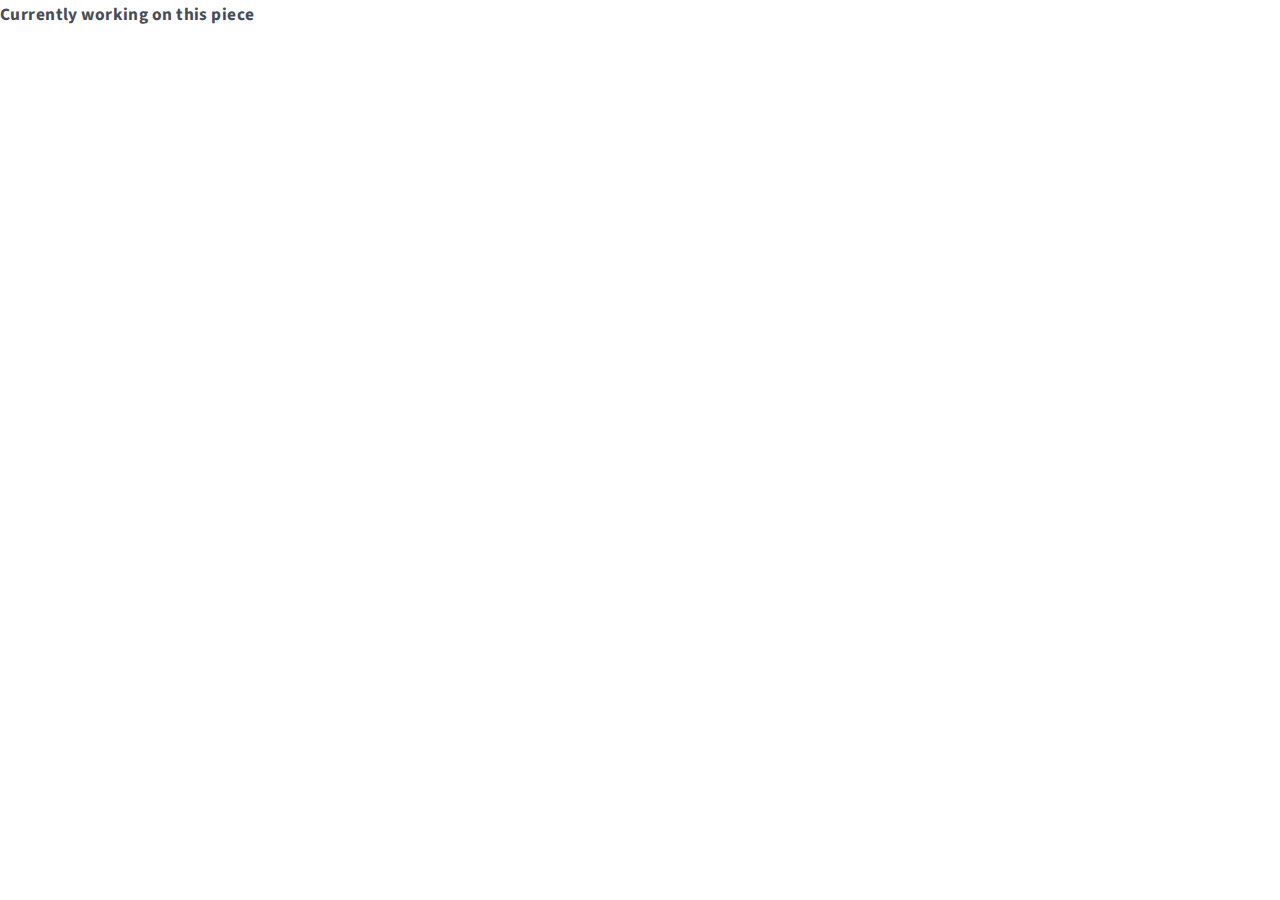
==== about.html @ 9acb2e6b "added pages" ====
<!DOCTYPE HTML>
 <!-- 
    This HTML file serves as the about page on the website
 -->

<html>
    <head>
        <title>Arch - About Me</title>
        <meta charset="utf-8" />
        <meta name="viewport" content="width=device-width, initial scale=1"/>
        <link rel="stylesheet" href="assets/css/main.css" />
        <link rel="icon" href="images/GABE%20LOGO.png"/>
    </head>
    
    <h1>Currently working on this piece</h1>
</html>
---- assets/css/main.css ----
@import url("https://fonts.googleapis.com/css?family=Source+Sans+Pro:400,400italic,700,900");
@import url("font-awesome.min.css");

/*
	Escape Velocity by HTML5 UP
	html5up.net | @ajlkn
	Free for personal and commercial use under the CCA 3.0 license (html5up.net/license)
*/

/* Reset */
html {
    scroll-behavior: smooth
}

	html, body, div, span, applet, object, iframe, h1, h2, h3, h4, h5, h6, p, blockquote, pre, a, abbr, acronym, address, big, cite, code, del, dfn, em, img, ins, kbd, q, s, samp, small, strike, strong, sub, sup, tt, var, b, u, i, center, dl, dt, dd, ol, ul, li, fieldset, form, label, legend, table, caption, tbody, tfoot, thead, tr, th, td, article, aside, canvas, details, embed, figure, figcaption, footer, header, hgroup, menu, nav, output, ruby, section, summary, time, mark, audio, video {
		margin: 0;
		padding: 0;
		border: 0;
		font-size: 100%;
		font: inherit;
		vertical-align: baseline;
	}

	article, aside, details, figcaption, figure, footer, header, hgroup, menu, nav, section {
		display: block;
	}

	body {
		line-height: 1;
	}

	ol, ul {
		list-style: none;
	}

	blockquote, q {
		quotes: none;
	}

	blockquote:before, blockquote:after, q:before, q:after {
		content: '';
		content: none;
	}

	table {
		border-collapse: collapse;
		border-spacing: 0;
	}

	body {
		-webkit-text-size-adjust: none;
	}

/* Box Model */

	*, *:before, *:after {
		-moz-box-sizing: border-box;
		-webkit-box-sizing: border-box;
		box-sizing: border-box;
	}

/* Containers */

	.container {
		margin-left: auto;
		margin-right: auto;
	}

	.container.\31 25\25 {
		width: 100%;
		max-width: 1200px;
		min-width: 960px;
	}

	.container.\37 5\25 {
		width: 720px;
	}

	.container.\35 0\25 {
		width: 480px;
	}

	.container.\32 5\25 {
		width: 240px;
	}

	.container {
		width: 960px;
	}

	@media screen and (min-width: 737px) {

		.container.\31 25\25 {
			width: 100%;
			max-width: 1500px;
			min-width: 1200px;
		}

		.container.\37 5\25 {
			width: 900px;
		}

		.container.\35 0\25 {
			width: 600px;
		}

		.container.\32 5\25 {
			width: 300px;
		}

		.container {
			width: 1200px;
		}

	}

	@media screen and (min-width: 737px) and (max-width: 1200px) {

		.container.\31 25\25 {
			width: 100%;
			max-width: 1250px;
			min-width: 1000px;
		}

		.container.\37 5\25 {
			width: 750px;
		}

		.container.\35 0\25 {
			width: 500px;
		}

		.container.\32 5\25 {
			width: 250px;
		}

		.container {
			width: 1000px;
		}

	}

	@media screen and (max-width: 736px) {

		.container.\31 25\25 {
			width: 100%;
			max-width: 125%;
			min-width: 100%;
		}

		.container.\37 5\25 {
			width: 75%;
		}

		.container.\35 0\25 {
			width: 50%;
		}

		.container.\32 5\25 {
			width: 25%;
		}

		.container {
			width: 100% !important;
		}

	}

/* Grid */

	.row {
		border-bottom: solid 1px transparent;
		-moz-box-sizing: border-box;
		-webkit-box-sizing: border-box;
		box-sizing: border-box;
	}

	.row > * {
		float: left;
		-moz-box-sizing: border-box;
		-webkit-box-sizing: border-box;
		box-sizing: border-box;
	}

	.row:after, .row:before {
		content: '';
		display: block;
		clear: both;
		height: 0;
	}

	.row.uniform > * > :first-child {
		margin-top: 0;
	}

	.row.uniform > * > :last-child {
		margin-bottom: 0;
	}

	.row.\30 \25 > * {
		padding: 0 0 0 0px;
	}

	.row.\30 \25 {
		margin: 0 0 -1px 0px;
	}

	.row.uniform.\30 \25 > * {
		padding: 0px 0 0 0px;
	}

	.row.uniform.\30 \25 {
		margin: 0px 0 -1px 0px;
	}

	.row > * {
		padding: 0 0 0 40px;
	}

	.row {
		margin: 0 0 -1px -40px;
	}

	.row.uniform > * {
		padding: 40px 0 0 40px;
	}

	.row.uniform {
		margin: -40px 0 -1px -40px;
	}

	.row.\32 00\25 > * {
		padding: 0 0 0 80px;
	}

	.row.\32 00\25 {
		margin: 0 0 -1px -80px;
	}

	.row.uniform.\32 00\25 > * {
		padding: 80px 0 0 80px;
	}

	.row.uniform.\32 00\25 {
		margin: -80px 0 -1px -80px;
	}

	.row.\31 50\25 > * {
		padding: 0 0 0 60px;
	}

	.row.\31 50\25 {
		margin: 0 0 -1px -60px;
	}

	.row.uniform.\31 50\25 > * {
		padding: 60px 0 0 60px;
	}

	.row.uniform.\31 50\25 {
		margin: -60px 0 -1px -60px;
	}

	.row.\35 0\25 > * {
		padding: 0 0 0 20px;
	}

	.row.\35 0\25 {
		margin: 0 0 -1px -20px;
	}

	.row.uniform.\35 0\25 > * {
		padding: 20px 0 0 20px;
	}

	.row.uniform.\35 0\25 {
		margin: -20px 0 -1px -20px;
	}

	.row.\32 5\25 > * {
		padding: 0 0 0 10px;
	}

	.row.\32 5\25 {
		margin: 0 0 -1px -10px;
	}

	.row.uniform.\32 5\25 > * {
		padding: 10px 0 0 10px;
	}

	.row.uniform.\32 5\25 {
		margin: -10px 0 -1px -10px;
	}

	.\31 2u, .\31 2u\24 {
		width: 100%;
		clear: none;
		margin-left: 0;
	}

	.\31 1u, .\31 1u\24 {
		width: 91.6666666667%;
		clear: none;
		margin-left: 0;
	}

	.\31 0u, .\31 0u\24 {
		width: 83.3333333333%;
		clear: none;
		margin-left: 0;
	}

	.\39 u, .\39 u\24 {
		width: 75%;
		clear: none;
		margin-left: 0;
	}

	.\38 u, .\38 u\24 {
		width: 66.6666666667%;
		clear: none;
		margin-left: 0;
	}

	.\37 u, .\37 u\24 {
		width: 58.3333333333%;
		clear: none;
		margin-left: 0;
	}

	.\36 u, .\36 u\24 {
		width: 50%;
		clear: none;
		margin-left: 0;
	}

	.\35 u, .\35 u\24 {
		width: 41.6666666667%;
		clear: none;
		margin-left: 0;
	}

	.\34 u, .\34 u\24 {
		width: 33.3333333333%;
		clear: none;
		margin-left: 0;
	}

	.\33 u, .\33 u\24 {
		width: 25%;
		clear: none;
		margin-left: 0;
	}

	.\32 u, .\32 u\24 {
		width: 16.6666666667%;
		clear: none;
		margin-left: 0;
	}

	.\31 u, .\31 u\24 {
		width: 8.3333333333%;
		clear: none;
		margin-left: 0;
	}

	.\31 2u\24 + *,
	.\31 1u\24 + *,
	.\31 0u\24 + *,
	.\39 u\24 + *,
	.\38 u\24 + *,
	.\37 u\24 + *,
	.\36 u\24 + *,
	.\35 u\24 + *,
	.\34 u\24 + *,
	.\33 u\24 + *,
	.\32 u\24 + *,
	.\31 u\24 + * {
		clear: left;
	}

	.\-11u {
		margin-left: 91.66667%;
	}

	.\-10u {
		margin-left: 83.33333%;
	}

	.\-9u {
		margin-left: 75%;
	}

	.\-8u {
		margin-left: 66.66667%;
	}

	.\-7u {
		margin-left: 58.33333%;
	}

	.\-6u {
		margin-left: 50%;
	}

	.\-5u {
		margin-left: 41.66667%;
	}

	.\-4u {
		margin-left: 33.33333%;
	}

	.\-3u {
		margin-left: 25%;
	}

	.\-2u {
		margin-left: 16.66667%;
	}

	.\-1u {
		margin-left: 8.33333%;
	}

	@media screen and (min-width: 737px) {

		.row > * {
			padding: 50px 0 0 50px;
		}

		.row {
			margin: -50px 0 -1px -50px;
		}

		.row.uniform > * {
			padding: 50px 0 0 50px;
		}

		.row.uniform {
			margin: -50px 0 -1px -50px;
		}

		.row.\32 00\25 > * {
			padding: 100px 0 0 100px;
		}

		.row.\32 00\25 {
			margin: -100px 0 -1px -100px;
		}

		.row.uniform.\32 00\25 > * {
			padding: 100px 0 0 100px;
		}

		.row.uniform.\32 00\25 {
			margin: -100px 0 -1px -100px;
		}

		.row.\31 50\25 > * {
			padding: 75px 0 0 75px;
		}

		.row.\31 50\25 {
			margin: -75px 0 -1px -75px;
		}

		.row.uniform.\31 50\25 > * {
			padding: 75px 0 0 75px;
		}

		.row.uniform.\31 50\25 {
			margin: -75px 0 -1px -75px;
		}

		.row.\35 0\25 > * {
			padding: 25px 0 0 25px;
		}

		.row.\35 0\25 {
			margin: -25px 0 -1px -25px;
		}

		.row.uniform.\35 0\25 > * {
			padding: 25px 0 0 25px;
		}

		.row.uniform.\35 0\25 {
			margin: -25px 0 -1px -25px;
		}

		.row.\32 5\25 > * {
			padding: 12.5px 0 0 12.5px;
		}

		.row.\32 5\25 {
			margin: -12.5px 0 -1px -12.5px;
		}

		.row.uniform.\32 5\25 > * {
			padding: 12.5px 0 0 12.5px;
		}

		.row.uniform.\32 5\25 {
			margin: -12.5px 0 -1px -12.5px;
		}

		.\31 2u\28desktop\29, .\31 2u\24\28desktop\29 {
			width: 100%;
			clear: none;
			margin-left: 0;
		}

		.\31 1u\28desktop\29, .\31 1u\24\28desktop\29 {
			width: 91.6666666667%;
			clear: none;
			margin-left: 0;
		}

		.\31 0u\28desktop\29, .\31 0u\24\28desktop\29 {
			width: 83.3333333333%;
			clear: none;
			margin-left: 0;
		}

		.\39 u\28desktop\29, .\39 u\24\28desktop\29 {
			width: 75%;
			clear: none;
			margin-left: 0;
		}

		.\38 u\28desktop\29, .\38 u\24\28desktop\29 {
			width: 66.6666666667%;
			clear: none;
			margin-left: 0;
		}

		.\37 u\28desktop\29, .\37 u\24\28desktop\29 {
			width: 58.3333333333%;
			clear: none;
			margin-left: 0;
		}

		.\36 u\28desktop\29, .\36 u\24\28desktop\29 {
			width: 50%;
			clear: none;
			margin-left: 0;
		}

		.\35 u\28desktop\29, .\35 u\24\28desktop\29 {
			width: 41.6666666667%;
			clear: none;
			margin-left: 0;
		}

		.\34 u\28desktop\29, .\34 u\24\28desktop\29 {
			width: 33.3333333333%;
			clear: none;
			margin-left: 0;
		}

		.\33 u\28desktop\29, .\33 u\24\28desktop\29 {
			width: 25%;
			clear: none;
			margin-left: 0;
		}

		.\32 u\28desktop\29, .\32 u\24\28desktop\29 {
			width: 16.6666666667%;
			clear: none;
			margin-left: 0;
		}

		.\31 u\28desktop\29, .\31 u\24\28desktop\29 {
			width: 8.3333333333%;
			clear: none;
			margin-left: 0;
		}

		.\31 2u\24\28desktop\29 + *,
		.\31 1u\24\28desktop\29 + *,
		.\31 0u\24\28desktop\29 + *,
		.\39 u\24\28desktop\29 + *,
		.\38 u\24\28desktop\29 + *,
		.\37 u\24\28desktop\29 + *,
		.\36 u\24\28desktop\29 + *,
		.\35 u\24\28desktop\29 + *,
		.\34 u\24\28desktop\29 + *,
		.\33 u\24\28desktop\29 + *,
		.\32 u\24\28desktop\29 + *,
		.\31 u\24\28desktop\29 + * {
			clear: left;
		}

		.\-11u\28desktop\29 {
			margin-left: 91.66667%;
		}

		.\-10u\28desktop\29 {
			margin-left: 83.33333%;
		}

		.\-9u\28desktop\29 {
			margin-left: 75%;
		}

		.\-8u\28desktop\29 {
			margin-left: 66.66667%;
		}

		.\-7u\28desktop\29 {
			margin-left: 58.33333%;
		}

		.\-6u\28desktop\29 {
			margin-left: 50%;
		}

		.\-5u\28desktop\29 {
			margin-left: 41.66667%;
		}

		.\-4u\28desktop\29 {
			margin-left: 33.33333%;
		}

		.\-3u\28desktop\29 {
			margin-left: 25%;
		}

		.\-2u\28desktop\29 {
			margin-left: 16.66667%;
		}

		.\-1u\28desktop\29 {
			margin-left: 8.33333%;
		}

	}

	@media screen and (min-width: 737px) and (max-width: 1200px) {

		.row > * {
			padding: 35px 0 0 35px;
		}

		.row {
			margin: -35px 0 -1px -35px;
		}

		.row.uniform > * {
			padding: 35px 0 0 35px;
		}

		.row.uniform {
			margin: -35px 0 -1px -35px;
		}

		.row.\32 00\25 > * {
			padding: 70px 0 0 70px;
		}

		.row.\32 00\25 {
			margin: -70px 0 -1px -70px;
		}

		.row.uniform.\32 00\25 > * {
			padding: 70px 0 0 70px;
		}

		.row.uniform.\32 00\25 {
			margin: -70px 0 -1px -70px;
		}

		.row.\31 50\25 > * {
			padding: 52.5px 0 0 52.5px;
		}

		.row.\31 50\25 {
			margin: -52.5px 0 -1px -52.5px;
		}

		.row.uniform.\31 50\25 > * {
			padding: 52.5px 0 0 52.5px;
		}

		.row.uniform.\31 50\25 {
			margin: -52.5px 0 -1px -52.5px;
		}

		.row.\35 0\25 > * {
			padding: 17.5px 0 0 17.5px;
		}

		.row.\35 0\25 {
			margin: -17.5px 0 -1px -17.5px;
		}

		.row.uniform.\35 0\25 > * {
			padding: 17.5px 0 0 17.5px;
		}

		.row.uniform.\35 0\25 {
			margin: -17.5px 0 -1px -17.5px;
		}

		.row.\32 5\25 > * {
			padding: 8.75px 0 0 8.75px;
		}

		.row.\32 5\25 {
			margin: -8.75px 0 -1px -8.75px;
		}

		.row.uniform.\32 5\25 > * {
			padding: 8.75px 0 0 8.75px;
		}

		.row.uniform.\32 5\25 {
			margin: -8.75px 0 -1px -8.75px;
		}

		.\31 2u\28tablet\29, .\31 2u\24\28tablet\29 {
			width: 100%;
			clear: none;
			margin-left: 0;
		}

		.\31 1u\28tablet\29, .\31 1u\24\28tablet\29 {
			width: 91.6666666667%;
			clear: none;
			margin-left: 0;
		}

		.\31 0u\28tablet\29, .\31 0u\24\28tablet\29 {
			width: 83.3333333333%;
			clear: none;
			margin-left: 0;
		}

		.\39 u\28tablet\29, .\39 u\24\28tablet\29 {
			width: 75%;
			clear: none;
			margin-left: 0;
		}

		.\38 u\28tablet\29, .\38 u\24\28tablet\29 {
			width: 66.6666666667%;
			clear: none;
			margin-left: 0;
		}

		.\37 u\28tablet\29, .\37 u\24\28tablet\29 {
			width: 58.3333333333%;
			clear: none;
			margin-left: 0;
		}

		.\36 u\28tablet\29, .\36 u\24\28tablet\29 {
			width: 50%;
			clear: none;
			margin-left: 0;
		}

		.\35 u\28tablet\29, .\35 u\24\28tablet\29 {
			width: 41.6666666667%;
			clear: none;
			margin-left: 0;
		}

		.\34 u\28tablet\29, .\34 u\24\28tablet\29 {
			width: 33.3333333333%;
			clear: none;
			margin-left: 0;
		}

		.\33 u\28tablet\29, .\33 u\24\28tablet\29 {
			width: 25%;
			clear: none;
			margin-left: 0;
		}

		.\32 u\28tablet\29, .\32 u\24\28tablet\29 {
			width: 16.6666666667%;
			clear: none;
			margin-left: 0;
		}

		.\31 u\28tablet\29, .\31 u\24\28tablet\29 {
			width: 8.3333333333%;
			clear: none;
			margin-left: 0;
		}

		.\31 2u\24\28tablet\29 + *,
		.\31 1u\24\28tablet\29 + *,
		.\31 0u\24\28tablet\29 + *,
		.\39 u\24\28tablet\29 + *,
		.\38 u\24\28tablet\29 + *,
		.\37 u\24\28tablet\29 + *,
		.\36 u\24\28tablet\29 + *,
		.\35 u\24\28tablet\29 + *,
		.\34 u\24\28tablet\29 + *,
		.\33 u\24\28tablet\29 + *,
		.\32 u\24\28tablet\29 + *,
		.\31 u\24\28tablet\29 + * {
			clear: left;
		}

		.\-11u\28tablet\29 {
			margin-left: 91.66667%;
		}

		.\-10u\28tablet\29 {
			margin-left: 83.33333%;
		}

		.\-9u\28tablet\29 {
			margin-left: 75%;
		}

		.\-8u\28tablet\29 {
			margin-left: 66.66667%;
		}

		.\-7u\28tablet\29 {
			margin-left: 58.33333%;
		}

		.\-6u\28tablet\29 {
			margin-left: 50%;
		}

		.\-5u\28tablet\29 {
			margin-left: 41.66667%;
		}

		.\-4u\28tablet\29 {
			margin-left: 33.33333%;
		}

		.\-3u\28tablet\29 {
			margin-left: 25%;
		}

		.\-2u\28tablet\29 {
			margin-left: 16.66667%;
		}

		.\-1u\28tablet\29 {
			margin-left: 8.33333%;
		}

	}

	@media screen and (max-width: 736px) {

		.row > * {
			padding: 10px 0 0 10px;
		}

		.row {
			margin: -10px 0 -1px -10px;
		}

		.row.uniform > * {
			padding: 10px 0 0 10px;
		}

		.row.uniform {
			margin: -10px 0 -1px -10px;
		}

		.row.\32 00\25 > * {
			padding: 20px 0 0 20px;
		}

		.row.\32 00\25 {
			margin: -20px 0 -1px -20px;
		}

		.row.uniform.\32 00\25 > * {
			padding: 20px 0 0 20px;
		}

		.row.uniform.\32 00\25 {
			margin: -20px 0 -1px -20px;
		}

		.row.\31 50\25 > * {
			padding: 15px 0 0 15px;
		}

		.row.\31 50\25 {
			margin: -15px 0 -1px -15px;
		}

		.row.uniform.\31 50\25 > * {
			padding: 15px 0 0 15px;
		}

		.row.uniform.\31 50\25 {
			margin: -15px 0 -1px -15px;
		}

		.row.\35 0\25 > * {
			padding: 5px 0 0 5px;
		}

		.row.\35 0\25 {
			margin: -5px 0 -1px -5px;
		}

		.row.uniform.\35 0\25 > * {
			padding: 5px 0 0 5px;
		}

		.row.uniform.\35 0\25 {
			margin: -5px 0 -1px -5px;
		}

		.row.\32 5\25 > * {
			padding: 2.5px 0 0 2.5px;
		}

		.row.\32 5\25 {
			margin: -2.5px 0 -1px -2.5px;
		}

		.row.uniform.\32 5\25 > * {
			padding: 2.5px 0 0 2.5px;
		}

		.row.uniform.\32 5\25 {
			margin: -2.5px 0 -1px -2.5px;
		}

		.\31 2u\28mobile\29, .\31 2u\24\28mobile\29 {
			width: 100%;
			clear: none;
			margin-left: 0;
		}

		.\31 1u\28mobile\29, .\31 1u\24\28mobile\29 {
			width: 91.6666666667%;
			clear: none;
			margin-left: 0;
		}

		.\31 0u\28mobile\29, .\31 0u\24\28mobile\29 {
			width: 83.3333333333%;
			clear: none;
			margin-left: 0;
		}

		.\39 u\28mobile\29, .\39 u\24\28mobile\29 {
			width: 75%;
			clear: none;
			margin-left: 0;
		}

		.\38 u\28mobile\29, .\38 u\24\28mobile\29 {
			width: 66.6666666667%;
			clear: none;
			margin-left: 0;
		}

		.\37 u\28mobile\29, .\37 u\24\28mobile\29 {
			width: 58.3333333333%;
			clear: none;
			margin-left: 0;
		}

		.\36 u\28mobile\29, .\36 u\24\28mobile\29 {
			width: 50%;
			clear: none;
			margin-left: 0;
		}

		.\35 u\28mobile\29, .\35 u\24\28mobile\29 {
			width: 41.6666666667%;
			clear: none;
			margin-left: 0;
		}

		.\34 u\28mobile\29, .\34 u\24\28mobile\29 {
			width: 33.3333333333%;
			clear: none;
			margin-left: 0;
		}

		.\33 u\28mobile\29, .\33 u\24\28mobile\29 {
			width: 25%;
			clear: none;
			margin-left: 0;
		}

		.\32 u\28mobile\29, .\32 u\24\28mobile\29 {
			width: 16.6666666667%;
			clear: none;
			margin-left: 0;
		}

		.\31 u\28mobile\29, .\31 u\24\28mobile\29 {
			width: 8.3333333333%;
			clear: none;
			margin-left: 0;
		}

		.\31 2u\24\28mobile\29 + *,
		.\31 1u\24\28mobile\29 + *,
		.\31 0u\24\28mobile\29 + *,
		.\39 u\24\28mobile\29 + *,
		.\38 u\24\28mobile\29 + *,
		.\37 u\24\28mobile\29 + *,
		.\36 u\24\28mobile\29 + *,
		.\35 u\24\28mobile\29 + *,
		.\34 u\24\28mobile\29 + *,
		.\33 u\24\28mobile\29 + *,
		.\32 u\24\28mobile\29 + *,
		.\31 u\24\28mobile\29 + * {
			clear: left;
		}

		.\-11u\28mobile\29 {
			margin-left: 91.66667%;
		}

		.\-10u\28mobile\29 {
			margin-left: 83.33333%;
		}

		.\-9u\28mobile\29 {
			margin-left: 75%;
		}

		.\-8u\28mobile\29 {
			margin-left: 66.66667%;
		}

		.\-7u\28mobile\29 {
			margin-left: 58.33333%;
		}

		.\-6u\28mobile\29 {
			margin-left: 50%;
		}

		.\-5u\28mobile\29 {
			margin-left: 41.66667%;
		}

		.\-4u\28mobile\29 {
			margin-left: 33.33333%;
		}

		.\-3u\28mobile\29 {
			margin-left: 25%;
		}

		.\-2u\28mobile\29 {
			margin-left: 16.66667%;
		}

		.\-1u\28mobile\29 {
			margin-left: 8.33333%;
		}

	}

/* Basic */

	@-ms-viewport {
		width: device-width;
	}

	body, input, textarea, select {
		font-family: 'Source Sans Pro', sans-serif;
		font-weight: 400;
		color: #919499;
	}

	body.is-loading * {
		-moz-transition: none !important;
		-webkit-transition: none !important;
		-ms-transition: none !important;
		transition: none !important;
		-moz-animation: none !important;
		-webkit-animation: none !important;
		-ms-animation: none !important;
		animation: none !important;
	}

	h1, h2, h3, h4, h5, h6 {
		font-weight: 700;
		color: #484d55;
	}

		h1 a, h2 a, h3 a, h4 a, h5 a, h6 a {
			color: inherit;
			text-decoration: none;
		}

	a {
		-moz-transition: color .25s ease-in-out;
		-webkit-transition: color .25s ease-in-out;
		-ms-transition: color .25s ease-in-out;
		transition: color .25s ease-in-out;
		text-decoration: underline;
		color: #717479;
	}

		a:hover {
			text-decoration: none;
            color: #2B3D49
		}

	strong, b {
		font-weight: 700;
		color: #484d55;
	}

	blockquote {
		border-left: solid 0.5em #ddd;
		padding: 1em 0 1em 2em;
		font-style: italic;
	}

	em, i {
		font-style: italic;
	}

	hr {
		border: 0;
		border-top: solid 1px #ddd;
	}

	sub {
		position: relative;
		top: 0.5em;
		font-size: 0.8em;
	}

	sup {
		position: relative;
		top: -0.5em;
		font-size: 0.8em;
	}

	.nobr {
		white-space: nowrap;
	}

	br.clear {
		clear: both;
	}

	p, ul, ol, dl, table, blockquote, form {
		margin-bottom: 2em;
	}

/* Table */

	table {
		width: 100%;
	}

		table.default {
			width: 100%;
		}

			table.default tbody tr:nth-child(2n+2) {
				background: #f4f4f4;
			}

			table.default td {
				padding: 0.5em 1em 0.5em 1em;
			}

			table.default th {
				text-align: left;
				font-weight: 400;
				padding: 0.5em 1em 0.5em 1em;
			}

			table.default thead {
				background: #484d55;
				color: #fff;
			}

			table.default tfoot {
				background: #eee;
			}

/* Form */

	form label {
		display: block;
		font-weight: 700;
		color: #484d55;
	}

	form input[type="text"],
	form input[type="email"],
	form input[type="password"],
	form select,
	form textarea {
		-moz-transition: all .25s ease-in-out;
		-webkit-transition: all .25s ease-in-out;
		-ms-transition: all .25s ease-in-out;
		transition: all .25s ease-in-out;
		-webkit-appearance: none;
		display: block;
		border: 0;
		background: #eee;
		box-shadow: inset 0px 0px 1px 0px #a0a1a7;
		border-radius: 0.35em;
		width: 100%;
		padding: 0.75em 1em 0.75em 1em;
	}

		form input[type="text"]:focus,
		form input[type="email"]:focus,
		form input[type="password"]:focus,
		form select:focus,
		form textarea:focus {
			background: #f8f8f8;
		}

	form input[type="text"],
	form input[type="email"]
	input[type="password"] {
		line-height: 1em;
	}

	form select {
		line-height: 1em;
	}

	form textarea {
		min-height: 10em;
	}

	form .formerize-placeholder {
		color: #555 !important;
		font-style: italic;
	}

	form ::-webkit-input-placeholder {
		color: #555 !important;
		font-style: italic;
		line-height: 1.35em;
	}

	form :-moz-placeholder {
		color: #555 !important;
		font-style: italic;
	}

	form ::-moz-placeholder {
		color: #555 !important;
		font-style: italic;
	}

	form :-ms-input-placeholder {
		color: #555 !important;
		font-style: italic;
	}

	form ::-moz-focus-inner {
		border: 0;
	}

/* Section/Article */

	section,
	article {
		margin-bottom: 3em;
	}

	section > :last-child,
	article > :last-child,
	section:last-child,
	article:last-child {
		margin-bottom: 0;
	}

	header.style1 {
		text-align: center;
	}

		header.style1 h2 {
			font-weight: 700;
		}

		header.style1 p {
			color: #b1b4b9;
		}

/* Image */

	.image {
		display: inline-block;
	}

		.image img {
			display: block;
			width: 100%;
		}

		.image.fit {
			display: block;
			width: 100%;
		}

		.image.left {
			float: left;
			margin: 0 2em 2em 0;
		}

		.image.centered {
			display: block;
			margin: 0 0 2em 0;
		}

			.image.centered img {
				margin: 0 auto;
				width: auto;
			}

		.image.featured {
			display: inline-grid;
			width: 100%;
		}

/* Button */

#forward a{
    position: relative;
    left: 48%;
    color: black;
    font-size: 500%;
    text-decoration: none;
    border-radius: 50px;
    line-height: 100%
}



	input[type="button"],
	input[type="submit"],
	input[type="reset"],
	button,
	.button {
		-moz-transition: all .25s ease-in-out;
		-webkit-transition: all .25s ease-in-out;
		-ms-transition: all .25s ease-in-out;
		transition: all .25s ease-in-out;
		display: inline-block;
		background: #444;
		text-align: center;
		text-transform: uppercase;
		font-weight: 700;
		letter-spacing: 0.25em;
		text-decoration: none;
		border-radius: 0.35em;
		border: 0;
		outline: 0;
		cursor: pointer;
	}

		input[type="button"]:hover,
		input[type="submit"]:hover,
		input[type="reset"]:hover,
		button:hover,
		.button:hover {
			background-color: #f98780;
		}

		input[type="button"].style1,
		input[type="submit"].style1,
		input[type="reset"].style1,
		button.style1,
		.button.style1 {
			background: #497795;
			color: #fff;
		}

			input[type="button"].style1:hover,
			input[type="submit"].style1:hover,
			input[type="reset"].style1:hover,
			button.style1:hover,
			.button.style1:hover {
				background-color: #2B3D49;
			}

			input[type="button"].style1:active,
			input[type="submit"].style1:active,
			input[type="reset"].style1:active,
			button.style1:active,
			.button.style1:active {
				background-color: #2B3D49;
			}

		input[type="button"].style2,
		input[type="submit"].style2,
		input[type="reset"].style2,
		button.style2,
		.button.style2 {
			background: none;
			color: #606167;
			box-shadow: inset 0px 0px 2px 0px #a0a1a7;
		}

			input[type="button"].style2:hover,
			input[type="submit"].style2:hover,
			input[type="reset"].style2:hover,
			button.style2:hover,
			.button.style2:hover {
				box-shadow: inset 0px 0px 2px 0px #606167;
			}

			input[type="button"].style2:active,
			input[type="submit"].style2:active,
			input[type="reset"].style2:active,
			button.style2:active,
			.button.style2:active {
				box-shadow: inset 0px 0px 2px 0px #202127;
			}

/*
		input[type="button"].style3,
		input[type="submit"].style3,
		input[type="reset"].style3,
		button.style3,
		.button.style3 {
			background: #2f333b ;
			color: #fff;
		}
*/

			input[type="button"].style3:hover,
			input[type="submit"].style3:hover,
			input[type="reset"].style3:hover,
			button.style3:hover,
			.button.style3:hover {
				background-color: #3f434b;
			}

			input[type="button"].style3:active,
			input[type="submit"].style3:active,
			input[type="reset"].style3:active,
			button.style3:active,
			.button.style3:active {
				background-color: #1f232b;
			}

/* List */

	ul.default {
		list-style: disc;
		padding-left: 1em;
	}

		ul.default li {
			padding-left: 0.5em;
		}

	ul.style2 li {
		border-top: solid 1px #eee;
		padding: 1.5em 0 0 0;
		margin: 1.5em 0 0 0;
	}

		ul.style2 li:first-child {
			border-top: 0;
			padding-top: 0;
			margin-top: 0;
		}

	ul.style3 li {
		border-top: solid 1px #eee;
		padding: 0.5em 0 0 0;
		margin: 0.5em 0 0 0;
	}

		ul.style3 li:first-child {
			border-top: 0;
			padding-top: 0;
			margin-top: 0;
		}

	ol.default {
		list-style: decimal;
		padding-left: 1.25em;
	}

		ol.default li {
			padding-left: 0.25em;
		}

/* Feature List */

	.feature-list h3 {
		color: white !important;
	}

		.feature-list h3:before {
			position: relative;
			display: inline-block;
			color: #fff;
			background: #2f333b ;
			border-radius: 1em;
			text-align: center;
		}


/* Icons */

	.icon {
		text-decoration: none;
	}

		.icon:before {
			display: inline-block;
			font-family: FontAwesome;
			font-size: 1.25em;
			text-decoration: none;
			font-style: normal;
			font-weight: normal;
			line-height: 1;
			-webkit-font-smoothing: antialiased;
			-moz-osx-font-smoothing: grayscale;
		}

		.icon > .label {
			display: none;
		}

    .fa-linkedin::before {
        position: relative;
        border-radius: 120px;
        border: solid 3px #b1bfc9;
        height: 40px;
        width: 40px;
        line-height: 1.5em;
        text-align: center;
        right: .5em;
    }

    .fa-facebook::before {
        position: relative;
        border-radius: 120px;
        border: solid 3px #b1bfc9;
        height: 40px;
        width: 40px;
        line-height: 1.6em;
        text-align: center;
        left: .45em
    }

    .fa-github-alt::before {
        position: relative;
        border-radius: 120px;
        border: solid 3px #b1bfc9;
        height: 40px;
        width: 40px;
        line-height: 1.5em;
        text-align: center;
        right: .5em;
    }

/* Wrappers */

	.wrapper {
		position: relative;
	}

		.wrapper .title {
			position: absolute;
			top: 0;
			left: 50%;
			text-align: center;
			text-transform: uppercase;
			display: block;
			font-weight: 700;
			letter-spacing: 0.25em;
		}

			.wrapper .title:before {
				content: '';
				position: absolute;
				bottom: -38px;
				left: -35px;
				width: 35px;
				height: 38px;
				background: url("images/shadow.png");
			}

			.wrapper .title:after {
				-moz-transform: scaleX(-1);
				-webkit-transform: scaleX(-1);
				-ms-transform: scaleX(-1);
				transform: scaleX(-1);
				content: '';
				position: absolute;
				bottom: -38px;
				right: -35px;
				width: 35px;
				height: 38px;
				background: url("images/shadow.png");
			}

		.wrapper.style1 {
			background: #858F95 ;
			color: #eee;
			color: rgba(255, 255, 255, 0.75);
		}

			.wrapper.style1 .title {
				background: #858F95;
				color: #fff;
			}

			.wrapper.style1 h1, .wrapper.style1 h2, .wrapper.style1 h3, .wrapper.style1 h4, .wrapper.style1 h5, .wrapper.style1 h6, .wrapper.style1 strong, .wrapper.style1 b, .wrapper.style1 a {
				color: #fff;
			}

		.wrapper.style2 {
			background: #fff;
		}

			.wrapper.style2 .title {
				background: #fff;
				color: #484d55;
			}

		.wrapper.style3 {
			background: #f3f3f3;
		}

			.wrapper.style3 .title {
				background: #f3f3f3;
				color: #484d55;
			}

			.wrapper.style3 .image {
				border: solid 6px #497795;
                transition: border 1s
			}

        .wrapper.style3 .image:hover {
            border: solid 6px #2B3D49;
        }

/*
	#header-wrapper {
        background: url("../../images/wolf.jpg") center center;
		background-size: cover;
        opacity: 0.7
	}
*/

		#header-wrapper:before {
			content: '';
			position: absolute;
			top: 0;
			left: 0;
			width: 100%;
			height: 10%;
			background: ;
		}

	#footer-wrapper {
		background: #858F95;
		color: #eee;
		color: rgba(255, 255, 255, 0.5);
	}

		#footer-wrapper h1, #footer-wrapper h2, #footer-wrapper h3, #footer-wrapper h4, #footer-wrapper h5, #footer-wrapper h6, #footer-wrapper strong, #footer-wrapper b, #footer-wrapper a {
			color: #fff;
		}

        #footer-wrapper a:hover {
            color: #b1bfc9;
        }

		#footer-wrapper hr {
			border-top-color: #333;
			border-top-color: rgba(255, 255, 255, 0.05);
		}

		#footer-wrapper form input[type="text"],
		#footer-wrapper form input[type="email"],
		#footer-wrapper form input[type="password"],
		#footer-wrapper form select,
		#footer-wrapper form textarea {
			background: white;
			box-shadow: none;
		}

			#footer-wrapper form input[type="text"]:focus,
			#footer-wrapper form input[type="email"]:focus,
			#footer-wrapper form input[type="password"]:focus,
			#footer-wrapper form select:focus,
			#footer-wrapper form textarea:focus {
				background: #fff;
			}

		#footer-wrapper input[type="button"],
		#footer-wrapper input[type="submit"],
		#footer-wrapper input[type="reset"],
		#footer-wrapper button,
		#footer-wrapper .button {
			color: #fff;
			box-shadow: inset 0px 0px 2px 0px rgba(255, 255, 255, 0.5);
		}

			#footer-wrapper input[type="button"]:hover,
			#footer-wrapper input[type="submit"]:hover,
			#footer-wrapper input[type="reset"]:hover,
			#footer-wrapper button:hover,
			#footer-wrapper .button:hover {
				color: #fff;
				box-shadow: inset 0px 0px 2px 0px rgba(255, 255, 255, 0.65);
			}

			#footer-wrapper input[type="button"]:active,
			#footer-wrapper input[type="submit"]:active,
			#footer-wrapper input[type="reset"]:active,
			#footer-wrapper button:active,
			#footer-wrapper .button:active {
				box-shadow: inset 0px 0px 2px 0px rgba(255, 255, 255, 0.75);
			}

			#footer-wrapper input[type="button"].style2:active,
			#footer-wrapper input[type="submit"].style2:active,
			#footer-wrapper input[type="reset"].style2:active,
			#footer-wrapper button.style2:active,
			#footer-wrapper .button.style2:active {
				box-shadow: inset 0px 0px 2px 0px rgba(255, 255, 255, 0.75);
			}

		#footer-wrapper .title {
			background: #858F95;
			color: #eee;
		}

		#footer-wrapper header.style1 h2 {
			color: #fff;
		}

		#footer-wrapper header.style1 .p {
			color: inherit;
		}

		#footer-wrapper .feature-list section {
			border-top-color: #333;
			border-top-color: rgba(255, 255, 255, 0.05);
		}

		#footer-wrapper .feature-list h3:before {
			background: #497795 ;
		}

/* Who I am */

	#intro > .style2 {
		font-weight: 700;
		color: #fff;
		border-radius: 0.35em;
		box-shadow: inset 0px 0px 1px 1px rgba(255, 255, 255, 0.25);
	}

		#intro > .style2 a {
			color: inherit;
			text-decoration: none;
		}

#columns {
    float: left;
    width: 100%;
    text-align: center
}

.column h3 {
    position: relative;
    height: 100%;
    line-height: 100%;
    bottom: 2.5em;
}

.column p {
    position: relative;
    left: 8%;
    bottom: 2em;
    line-height: 170%
}

#column1 h3::before {
    position: relative;
    display: inline-block;
    color: white;
    background: #497795;
    border-radius: 100%;
    border: 3px solid white; 
    text-align: center;
    width: 2.5em;
    height: 2.5em;
    line-height: 2.3em;
    bottom: 2em;
    left: 15.6%
}

#column2 h3::before {
    position: relative;
    display: inline-block;
    color: white;
    background: #497795;
    border-radius: 100%;
    border: 3px solid white; 
    text-align: center;
    width: 2.5em;
    height: 2.5em;
    line-height: 2.3em;
    bottom: 2em;
    left: 18%
}

#column3 h3::before {
    position: relative;
    display: inline-block;
    color: white;
    background: #497795;
    border-radius: 100%;
    border: 3px solid white; 
    text-align: center;
    width: 2.5em;
    height: 2.5em;
    line-height: 2.3em;
    bottom: 2em;
    left: 21.3%
}

#column1 {
    float: left;
    width: 33%;
    line-height: 100%
}

#column2 {
    display: inline-block;
    width: 33%
}

#column3 {
    float: right;
    width: 33%
}



/* Highlights */

	#highlights .highlight {
		text-align: center;
	}

		#highlights .highlight h3 {
			color: #e97770;
		}

    #projectsHeader {
        text-align: center;
        position: relative;
        bottom: 3em
    }

    h4#projectsP {
        color: grey;
        font-size: 95%
    }

    #examples {
        color: #497795;
        transition: color 1s
    }

    #examples:hover {
        color: #2B3D49;
    }

    #project1 {
        display: inline-block;
        position: relative
    }

    #project1:before {
        position: absolute;
        content:" ";
        display: block;
        top:0;
        left:0;
        width:100%;
        height:100%;
        z-index:0;
        opacity: 0;
        background: #2B3D49;
        transition: opacity 1s
    }

    #project1:hover:before {
        opacity: 0.35
    }

/* Copyright */

	#copyright {
		text-align: center;
	}

		#copyright ul {
			display: inline-block;
			border-radius: 0.35em;
			box-shadow: inset 0px 0px 1px 1px rgba(255, 255, 255, 0.05);
			color: #aaa;
			color: rgba(255, 255, 255, 0.25);
		}

		#copyright a {
			color: inherit;
		}

			#copyright a:hover {
				color: #fff;
			}

/* Desktop + Tablet */

	@media screen and (min-width: 737px) {

		/* Basic */

			body, input, select, textarea {
				font-size: 13pt;
				line-height: 1.75em;
				letter-spacing: 0.025em;
			}

			body {
				min-width: 1200px;
			}

			hr {
				margin: 2em 0 2em 0;
			}

		/* Section/Article */

			section, article {
				margin: 0 0 4em 0;
			}

			header.style1 {
				padding: 3em 0 3em 0;
			}

				header.style1 h2 {
					font-size: 2em;
					letter-spacing: 0.075em;
					line-height: 1.5em;
				}

				header.style1 p {
					display: block;
					margin: 1.15em 0 0 0;
					font-size: 1.3em;
					letter-spacing: 0.075em;
					line-height: 1.5em;
				}

		/* Form */

			form label {
				margin: 0.25em 0 0.5em 0;
			}

		/* Button */

			input[type="button"],
			input[type="submit"],
			input[type="reset"],
			button,
			.button {
				padding: 0 2.25em 0 2.25em;
				font-size: 0.9em;
				min-width: 12em;
				height: 4em;
				line-height: 4em;
			}

				input[type="button"].big,
				input[type="submit"].big,
				input[type="reset"].big,
				button.big,
				.button.big {
					font-size: 1em;
					min-width: 14em;
				}

		/* List */

			ul.actions {
				margin: 3em 0 0 0;
			}

				ul.actions li {
					display: inline-block;
					margin: 0 0.75em 0 0.75em;
				}

					ul.actions li:first-child {
						margin-left: 0;
					}

					ul.actions li:last-child {
						margin-right: 0;
					}

			ul.actions-centered {
				text-align: center;
			}

			form ul.actions {
				margin-top: 0;
			}

		/* Feature List */

			.feature-list section {
				padding-top: 2em;
				border-top: solid 1px #eee;
			}

			.feature-list .row:first-child section {
				padding-top: 0;
				border-top: 0;
			}

			.feature-list h3 {
				margin: 0 0 0.75em 0;
				font-size: 1.15em;
				letter-spacing: 0.05em;
				margin-top: -0.35em;
			}

				.feature-list h3:before {
					width: 64px;
					height: 64px;
					line-height: 64px;
					margin-right: 0.75em;
					font-size: 32px;
					top: 0.2em;
				}

			.feature-list p {
				margin: 0 0 0 5em;
			}

			.feature-list.small h3:before {
				font-size: 24px;
				line-height: 45px;
				width: 45px;
				height: 45px;
				margin-right: 1em;
			}

			.feature-list.small p {
				margin: 0 0 0 4em;
                color: #cfd2d8
			}

		/* Box */

			.box header {
				margin: 0 0 1.5em 0;
			}

				.box header.style1 {
					position: relative;
					margin: -0.5em 0 0 0;
					padding-top: 0;
				}

			.box h2 {
				margin: 0 0 0.75em 0;
				font-size: 1.15em;
				letter-spacing: 0.05em;
			}

			.box h3 {
				margin: 0 0 0.5em 0;
				font-size: 1em;
				font-weight: 600;
				letter-spacing: 0.05em;
			}

			.box.post-excerpt .image.left {
				position: relative;
				top: 0.5em;
				width: 5em;
			}

			.box.post-excerpt h3, .box.post-excerpt p {
				margin-left: 7em;
			}

		/* Wrappers */

			.wrapper {
				padding: 6em 0 9em 0;
			}

				.wrapper .title {
					font-size: 0.9em;
					width: 25em;
					height: 3.25em;
					top: -3.25em;
					line-height: 3.25em;
					margin-bottom: -3.25em;
					margin-left: -12.5em;
					padding-top: 0.5em;
				}

			#header-wrapper {
				padding: 0;
			}

			#intro-wrapper {
				padding-bottom: 15em;
			}

		/* Header */

			#header {
				position: relative;
				padding: 12em 0;
                background: #f3f3f3;
		        background-size: cover;
                opacity: 0.7
			}

			.homepage #header {
				padding-bottom: 35em
			}

		/* Logo */
        #logoBox {
                display: inline;
                position: absolute;
                height: 50%;
                width: 100%;
                top: 29%;
        }

			#logo {
				position: absolute;
                height: 100%;
                left: 37%;
                text-align: center;
                top: 0;
                opacity: 0;
                animation: fadeIn 2s ease-in;
                animation-fill-mode: forwards
            }
        
        @keyframes fadeIn {
            from {opacity: 0}
            to {opacity: 1}
        }
        
        .topLine { 
            position: relative;
            top: -1%;
            height: 1px;
            background: black;
            background: -webkit-gradient(linear, 0 0, 100% 0, from(white), to(white), color-stop(50%, black));
            opacity: 0;
            animation: fadeIn 3s ease-in;
            animation-delay: 0.5s;
            animation-fill-mode: forwards
        }

        .bottomLine {
            position: relative;
            top: 101%;
            height: 1px;
            background: black;
            background: -webkit-gradient(linear, 0 0, 100% 0, from(white), to(white), color-stop(50%, black));
            opacity: 0;
            animation: fadeIn 3s ease-in;
            animation-delay: 0.5s;
            animation-fill-mode: forwards
        }
		/* Nav */

			#mainNav {
                display: block;
                position: fixed;
				top: 0;
				left: 0;
				width: 100%;
				text-align: center;
                background-color: #497795;
                height: 4em;
                z-index: 9999
			}
        
            #triLogo {
                height: 45px;
                width: 50px;
                top: -9.7%;
                right: 23%;
                position: absolute;
            }

            #navSvg {
                top: 0%;
            }

            #triDiv {
                display: inline-flex;
                position: fixed;
                top: -10%;
                left: 45%;
                z-index: 9999;
                opacity: 0;
            }

            #navPoly {
                fill: #497795;
                fill-opacity:0.75
            }
        
        
					#mainNav > ul > li {
						display: inline-block;
						text-align: center;
						padding: 0em 8% 0 5.5%;
					}

						#mainNav > ul > li > ul {
							display: none;
						}

						#mainNav > ul > li > a, #mainNav > ul > li > span {
							display: block;
                            color: #eee;
                            color: rgba(255, 255, 255, 0.75);
                            text-transform: uppercase;
                            text-decoration: none;
                            font-size: 80%;
                            letter-spacing: 0.25em;
                            line-height: 5em;
                            -moz-transition: all .25s ease-in-out;
                            -webkit-transition: all .25s ease-in-out;
                            -o-transition: all .25s ease-in-out;
                            -ms-transition: all .25s ease-in-out;
                            transition: all .25s ease-in-out;
                            outline: 0;
                            left: 35%;
                            position: relative;
						}

						#mainNav > ul > li:hover > a {
							color: #2B3D49;
						}

						#mainNav > div > ul > li.active > a, #mainNav > div > ul > li.active > span {
							color: #fff;
						}

		/* Intro */

			#intro {
				text-align: center;
			}

				#intro > .style1 {
					font-size: 1.5em;
					letter-spacing: 0.075em;
				}

				#intro > .style2 {
					font-size: 2.75em;
					letter-spacing: 0.075em;
					line-height: 1.35em;
					padding: 1em 0 1em 0;
					margin-bottom: 1em;
				}

				#intro > .style3 {
					font-size: 1.1em;
					width: 48em;
					margin: 0 auto;
				}

		/* Features */

			#features {
				padding: 0 6em 0 6em;
			}

				#features header.style1 {
					padding-bottom: 5em;
				}

				#features .actions {
					margin-top: 5em;
				}

		/* Highlights */

			#highlights .highlight h3 {
				margin: 0 0 0.75em 0;
				font-size: 1.15em;
				letter-spacing: 0.05em;
			}

		/* Main */

			#main {
				margin-top: 1em;
				margin-bottom: 1em;
			}

			.homepage #main {
				margin-top: 0;
				margin-bottom: 0;
			}

		/* Footer */

			#footer header.style1 {
				padding-bottom: 0;
			}

			#footer hr {
				margin: 6em 0 6em 0;
			}

		/* Copyright */

			#copyright {
				margin: 6em 0 0 0;
			}

				#copyright ul {
					padding: 0.75em 2em;
					font-size: 0.9em;
				}

					#copyright ul li {
						display: inline-block;
						margin-left: 1em;
						padding-left: 1em;
						border-left: solid 1px #333;
						border-left-color: rgba(255, 255, 255, 0.05);
					}

						#copyright ul li:first-child {
							border-left: 0;
							margin-left: 0;
							padding-left: 0;
						}

	}

/* Tablet Only */

	@media screen and (min-width: 737px) and (max-width: 1200px) {

		/* Basic */

			body {
				min-width: 1000px;
				font-size: 12pt;
				line-height: 1.5em;
				letter-spacing: 0.015em;
			}

			input, select, textarea {
				font-size: 12pt;
				line-height: 1.5em;
				letter-spacing: 0.015em;
			}

			body {
				min-width: 960px;
			}

		/* Wrappers */

			.wrapper {
				padding: 4em 0 7em 0;
			}

			#intro-wrapper {
				padding-bottom: 15em;
			}

			#footer-wrapper hr {
				margin: 3em 0 3em 0;
			}

		/* Header */

			#header {
				padding: 10em 0;
			}

			.homepage #header {
				padding: 14em 0;
			}

		/* Logo */

				#logo h1 {
					font-size: 1.75em;
				}

		/* Intro/ Who I am */

			#intro > .style1 {
				font-size: 1.25em;
			}

			#intro > .style2 {
				font-size: 2.25em;
			}
        
            .column h3 {
                bottom: 2%;
            }
        
            
        .column p {
            bottom: 2%
        }

		/* Copyright */

			#copyright {
				margin: 3em 0 0 0;
			}

	}

/* Mobile Only */

	#navPanel, #titleBar {
		display: none;
	}

	@media screen and (max-width: 736px) {

		/* Basic */

			html, body {
				overflow-x: hidden;
			}

			body, input, select, textarea {
				line-height: 1.5em;
				font-size: 10.5pt;
				letter-spacing: 0;
			}

			h2, h3, h4, h5, h6 {
				font-size: 1.2em;
				letter-spacing: 0.05em;
				margin: 0 0 1em 0;
			}

			hr {
				margin: 1em 0 1em 0;
			}

		/* Section/Article */

			section, article {
				clear: both;
				padding: 1em 0 1em 0 !important;
			}

			header br {
				display: none;
			}

			header.style1 {
				padding: 0 0 1em 0;
			}

				header.style1 h2 {
					font-size: 1.5em;
					letter-spacing: 0.075em;
					line-height: 1.25em;
				}

				header.style1 p {
					display: block;
					margin: 0;
				}

		/* Button */

			input,
			input[type="button"],
			input[type="submit"],
			input[type="reset"],
			button,
			.button {
				display: block;
				width: 100%;
				font-size: 1em;
				padding: 1em 0 1em 0;
				max-width: 30em;
				margin: 0 auto;
			}

		/* List */

			ul.actions {
				margin: 2em 0 0 0;
			}

				ul.actions li {
					margin: 15px 0 0 0;
				}

			form ul.actions {
				margin: 1em 0 0 0;
			}

		/* Feature List */

			.feature-list section {
				border-top: solid 1px #eee;
			}

			.feature-list > div > div:first-child > div:first-child > section {
				border-top: 0;
				padding-top: 0;
			}

			.feature-list h3 {
				position: relative;
				padding: 4px 0 0 48px;
				line-height: 1.25em;
			}

				.feature-list h3:before {
					position: absolute;
					left: 0;
					top: 0;
					width: 32px;
					height: 32px;
					line-height: 32px;
					font-size: 16px;
				}

			.feature-list p {
				margin: 0 0 0 48px;
			}

		/* Box */

			.box.post-excerpt .image.left {
				position: relative;
				top: 0.25em;
				width: 25%;
				margin: 0;
			}

			.box.post-excerpt h3, .box.post-excerpt p {
				margin-left: 32.5%;
			}

		/* Off-Canvas Navigation */

			#page-wrapper {
				-moz-backface-visibility: hidden;
				-webkit-backface-visibility: hidden;
				-ms-backface-visibility: hidden;
				backface-visibility: hidden;
				-moz-transition: -moz-transform 0.5s ease;
				-webkit-transition: -webkit-transform 0.5s ease;
				-ms-transition: -ms-transform 0.5s ease;
				transition: transform 0.5s ease;
				padding-bottom: 1px;
			}

			#titleBar {
				-moz-backface-visibility: hidden;
				-webkit-backface-visibility: hidden;
				-ms-backface-visibility: hidden;
				backface-visibility: hidden;
				-moz-transition: -moz-transform 0.5s ease;
				-webkit-transition: -webkit-transform 0.5s ease;
				-ms-transition: -ms-transform 0.5s ease;
				transition: transform 0.5s ease;
				display: block;
				height: 44px;
				left: 0;
				position: fixed;
				top: 0;
				width: 100%;
				z-index: 10001;
				background: none;
			}

				#titleBar .title {
					display: none;
				}

				#titleBar .toggle {
					position: absolute;
					top: 0;
					left: 0;
					width: 60px;
					height: 44px;
				}

					#titleBar .toggle:before {
						-moz-transition: all .15s ease-in-out;
						-webkit-transition: all .15s ease-in-out;
						-ms-transition: all .15s ease-in-out;
						transition: all .15s ease-in-out;
						font-family: FontAwesome;
						text-decoration: none;
						font-style: normal;
						font-weight: normal;
						-webkit-font-smoothing: antialiased;
						-moz-osx-font-smoothing: grayscale;
						content: '\f0c9';
						font-size: 14px;
						position: absolute;
						top: 6px;
						left: 6px;
						display: block;
						width: 54px;
						height: 38px;
						line-height: 38px;
						text-align: center;
						color: rgba(255, 255, 255, 0.75);
						background-color: rgba(92, 95, 103, 0.5);
						border-radius: 0.25em;
					}

					#titleBar .toggle:active:before {
						background-color: rgba(92, 95, 103, 0.75);
					}

			#navPanel {
				-moz-backface-visibility: hidden;
				-webkit-backface-visibility: hidden;
				-ms-backface-visibility: hidden;
				backface-visibility: hidden;
				-moz-transform: translateX(-275px);
				-webkit-transform: translateX(-275px);
				-ms-transform: translateX(-275px);
				transform: translateX(-275px);
				-moz-transition: -moz-transform 0.5s ease;
				-webkit-transition: -webkit-transform 0.5s ease;
				-ms-transition: -ms-transform 0.5s ease;
				transition: transform 0.5s ease;
				display: block;
				height: 100%;
				left: 0;
				overflow-y: auto;
				position: fixed;
				top: 0;
				width: 275px;
				z-index: 10002;
				background: #242730 ;
				box-shadow: inset -3px 0px 4px 0px rgba(0, 0, 0, 0.1);
			}

				#navPanel .link {
					display: block;
					color: rgba(255, 255, 255, 0.5);
					text-transform: uppercase;
					text-decoration: none;
					font-size: 0.85em;
					letter-spacing: 0.15em;
					text-decoration: none;
					height: 44px;
					line-height: 44px;
					border-top: solid 1px rgba(255, 255, 255, 0.05);
					margin: 0 15px 0 15px;
				}

					#navPanel .link:first-child {
						border-top: 0;
					}

				#navPanel .indent-1 {
					display: inline-block;
					width: 1em;
				}

				#navPanel .indent-2 {
					display: inline-block;
					width: 2em;
				}

				#navPanel .indent-3 {
					display: inline-block;
					width: 3em;
				}

				#navPanel .indent-4 {
					display: inline-block;
					width: 4em;
				}

				#navPanel .indent-5 {
					display: inline-block;
					width: 5em;
				}

				#navPanel .depth-0 {
					color: #fff;
				}

			body.navPanel-visible #page-wrapper {
				-moz-transform: translateX(275px);
				-webkit-transform: translateX(275px);
				-ms-transform: translateX(275px);
				transform: translateX(275px);
			}

			body.navPanel-visible #titleBar {
				-moz-transform: translateX(275px);
				-webkit-transform: translateX(275px);
				-ms-transform: translateX(275px);
				transform: translateX(275px);
			}

			body.navPanel-visible #navPanel {
				-moz-transform: translateX(0);
				-webkit-transform: translateX(0);
				-ms-transform: translateX(0);
				transform: translateX(0);
			}

		/* Wrappers */

			.wrapper {
				padding: 15px 15px 5em 15px;
                padding-bottom: 25em;
			}

				.wrapper .title {
					font-size: 0.9em;
					width: 18em;
					height: 2.5em;
					top: -2.5em;
					line-height: 2.5em;
					margin-bottom: -2.5em;
					margin-left: -9em;
					padding-top: 0.5em;
				}

					.wrapper .title:before, .wrapper .title:after {
						height: 15px;
						bottom: -15px;
						background-size: 100% 100%;
					}

			#header-wrapper {
				padding: 5% 15% 5% 15%;
                line-height: 600%;
                height: 100%;
                background: url("../../images/wolf.jpg") center center;
                background-size: cover;
                opacity: 0.7
			}
        
        
        #forward a {
            top: 100%;
            font-size: 250%;
            left: 47%
        }

			#footer-wrapper {
				padding-top: 3em;
			}

				#footer-wrapper .feature-list section {
					border-top-color: #eee;
					border-top-color: rgba(255, 255, 255, 0.05);
				}

		/* Logo */

			#logo {
				text-align: center;
			}

				#logo h1 {
					font-size: 1.5em;
					letter-spacing: 0.2em;
				}

				#logo p {
					margin: 1.25em 0 0 0;
					display: block;
					letter-spacing: 0.2em;
					font-size: 0.9em;
				}

		/* Nav */

			#nav {
				display: none;
			}

		/* Intro */

			#intro {
				text-align: center;
				padding: 1em 2em 1em 2em !important;
				margin: 0 auto;
			}

				#intro .style2 {
					font-size: 1.5em;
					letter-spacing: 0.05em;
					line-height: 1.25em;
					padding: 1.25em;
				}
        
            .column h3 {
                top: 2.5em;
                right: 1em;
            }
        
            #column1 h3::before {
                left: 26%
            }
        
            #column2 h3::before {
                left: 31%
            }
        
            #column3 h3::before {
                left: 35%
            }
        
            .column p {
                top: 2em
            }

		/* Main */

			#main {
				padding: 1em 0 0 0;
			}

		/* Content */

			#content {
				padding: 0 0 2em 0;
			}

				#content header.style1 {
					padding-bottom: 2.5em;
				}

		/* Footer */

			#footer hr {
				display: none;
			}

		/* Copyright */

			#copyright {
				padding: 2em 0 0 0;
			}

				#copyright ul {
					padding: 1em 2em;
					width: 100%;
				}

					#copyright ul li {
						display: block;
						margin: 0.5em 0 0 0;
					}

						#copyright ul li:first-child {
							margin-top: 0;
						}

	}
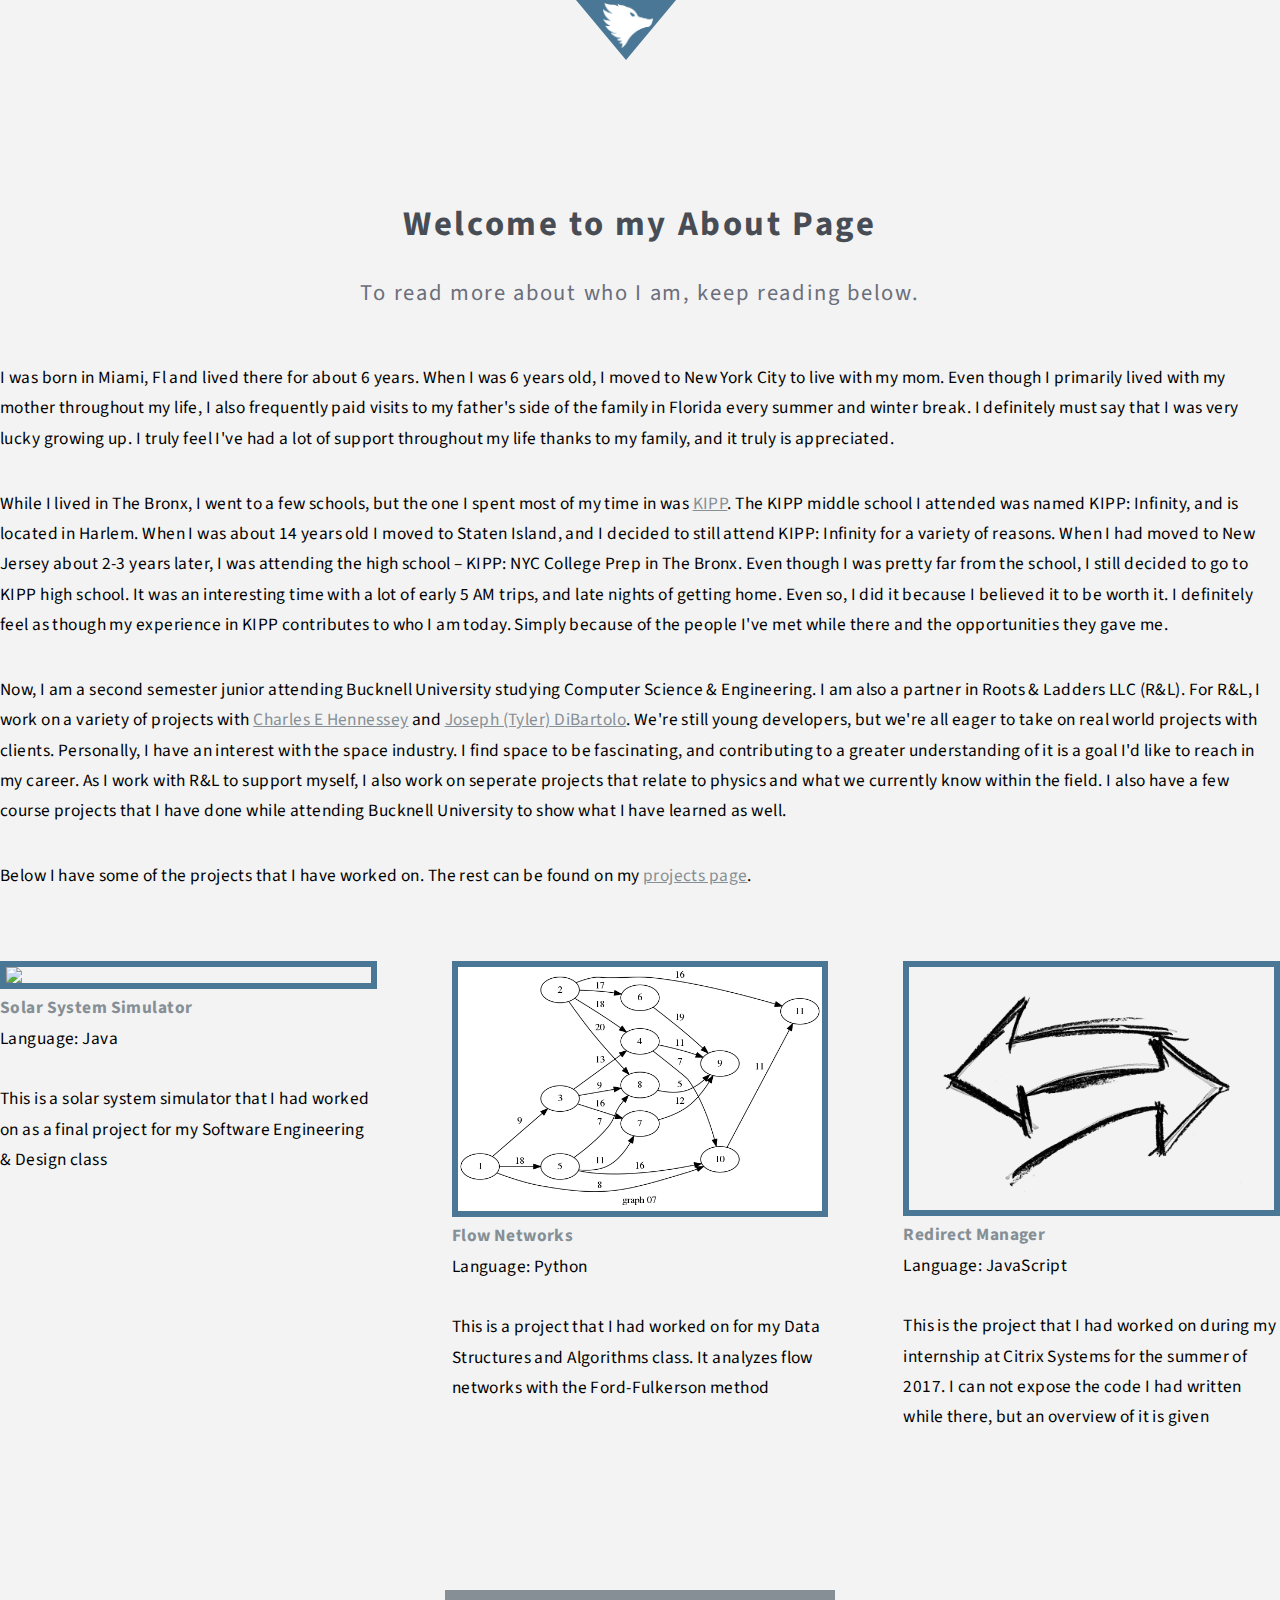
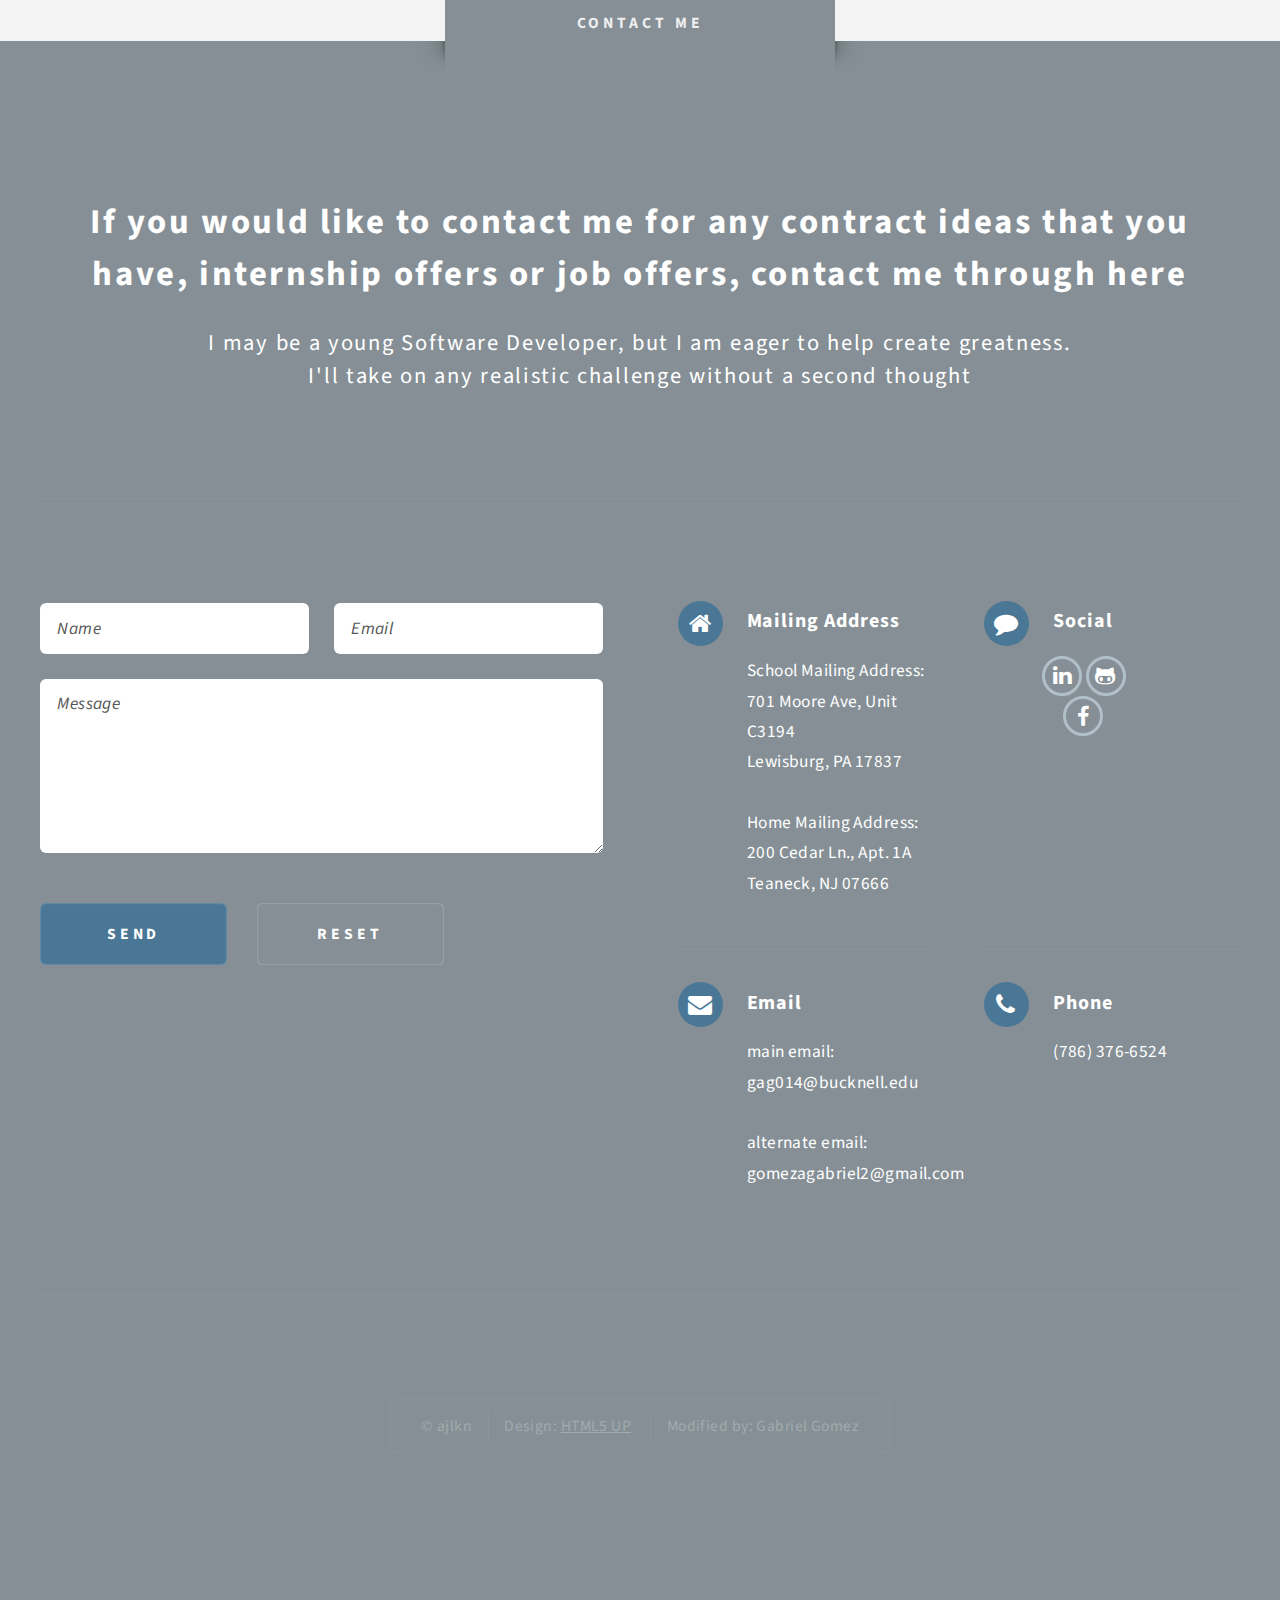
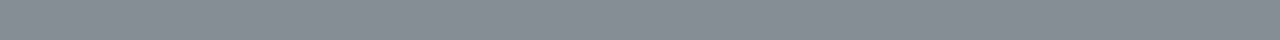
==== commit e87e7f4f: "About page done" ====
--- a/about.html
+++ b/about.html
@@ -1,16 +1,214 @@
 <!DOCTYPE HTML>
- <!-- 
-    This HTML file serves as the about page on the website
- -->
-
+<!--
+	Escape Velocity by HTML5 UP
+	html5up.net | @ajlkn
+	Free for personal and commercial use under the CCA 3.0 license (html5up.net/license)
+-->
 <html>
-    <head>
-        <title>Arch - About Me</title>
-        <meta charset="utf-8" />
-        <meta name="viewport" content="width=device-width, initial scale=1"/>
-        <link rel="stylesheet" href="assets/css/main.css" />
-        <link rel="icon" href="images/GABE%20LOGO.png"/>
-    </head>
-    
-    <h1>Currently working on this piece</h1>
+	<head>
+		<title>Arch - About Me</title>
+		<meta charset="utf-8" />
+		<meta name="viewport" content="width=device-width, initial-scale=1" />
+        <link rel="icon" href="images/GABE%20LOGO.png">
+		<!--[if lte IE 8]><script src="assets/js/ie/html5shiv.js"></script><![endif]-->
+		<link rel="stylesheet" href="assets/css/main.css" />
+		<!--[if lte IE 8]><link rel="stylesheet" href="assets/css/ie8.css" /><![endif]-->
+	</head>
+	<body class="aboutPage">
+		<div id="page-wrapper">
+
+			<!-- Header -->
+				<div id="header-wrapper" class="wrapper">
+					<div id="header">
+
+
+						<!-- Nav -->
+							<div id="nav-wrapper" class="main">
+                                <nav id="mainNav">
+                                        <ul>
+                                            <li class="current"><a href="index.html">Home</a></li>
+                                            <li><a href="projects.html">Projects</a></li>
+                                            <li><a href="about.html">About Me</a></li>
+                                            <li><a href="contact.html">Contact Me</a></li>
+                                        </ul>
+                                </nav>
+                                
+                                <div id="triDiv">
+                                    <svg id="navSvg" height="60" width="100">
+                                        <polygon id="navPoly" points="0 0, 100 0, 50 60"/>
+                                    </svg>
+                                    
+                                    <img id="triLogo" src="images/GABE%20WHITE.png"/>
+                                </div>
+                            </div>
+
+						<!-- Content -->
+							<div id="content">
+								<article class="box post">
+									<header class="style1 styleP">
+										<h2>Welcome to my About Page</h2>
+										<p>To read more about who I am, keep reading below.</p>
+									</header>
+									<p>I was born in Miami, Fl and lived there for about 6 years. When I was 6 years old, I moved to New York City to live with my mom. Even though I primarily lived with my mother throughout my life, I also frequently paid visits to my father's side of the family in Florida every summer and winter break. I definitely must say that I was very lucky growing up. I truly feel I've had a lot of support throughout my life thanks to my family, and it truly is appreciated.</p>
+                                    <p>While I lived in The Bronx, I went to a few schools, but the one I spent most of my time in was <a id="examples" href="http://www.kipp.org/">KIPP</a>. The KIPP middle school I attended was named KIPP: Infinity, and is located in Harlem.  When I was about 14 years old I moved to Staten Island, and I decided to still attend KIPP: Infinity for a variety of reasons. When I had moved to New Jersey about 2-3 years later, I was attending the high school – KIPP: NYC College Prep in The Bronx. Even though I was pretty far from the school, I still decided to go to KIPP high school. It was an interesting time with a lot of early 5 AM trips, and late nights of getting home. Even so, I did it because I believed it to be worth it. I definitely feel as though my experience in KIPP contributes to who I am today. Simply because of the people I've met while there and the opportunities they gave me. </p>
+									<p>Now, I am a second semester junior attending Bucknell University studying Computer Science &amp; Engineering. I am also a partner in Roots &amp; Ladders LLC (R&amp;L). For R&amp;L, I work on a variety of projects with <a id="examples" href="https://github.com/fr0hike">Charles E Hennessey</a> and <a id="examples" href="https://github.com/raisingdibar">Joseph (Tyler) DiBartolo</a>. We're still young developers, but we're all eager to take on real world projects with clients. Personally, I have an interest with the space industry. I find space to be fascinating, and contributing to a greater understanding of it is a goal I'd like to reach in my career. As I work with R&amp;L to support myself, I also work on seperate projects that relate to physics and what we currently know within the field. I also have a few course projects that I have done while attending Bucknell University to show what I have learned as well.</p>
+                                    
+                                    <p>
+                                        Below I have some of the projects that I have worked on. The rest can be found on my <a id="examples">projects page</a>. 
+                                    </p>
+								</article>
+								<div class="row 150%">
+							<div class="4u 12u(mobile)">
+								<section class="highlight">
+                                        <a href="https://github.com/gabegomez014/SSS" class="image featured"><div id="project1" class="overlay">
+                                            <img src="images/SSS_cover.png"/></div>
+                                        </a>
+									<h3><a id="examples" href="https://github.com/gabegomez014/SSS">Solar System Simulator</a></h3>
+									<p>Language: Java<br><br>This is a solar system simulator that I had worked on as a final project for my Software Engineering &amp; Design class</p>
+								</section>
+							</div>
+							<div class="4u 12u(mobile)">
+								<section class="highlight">
+									<a href="https://github.com/gabegomez014/flow_networks" class="image featured"><div id="project1" class="overlay"><img src="images/graph7.png" alt="Flow Network Example" />
+                                    </div>
+                                    </a>
+									<h3><a id="examples" href="https://github.com/gabegomez014/flow_networks">Flow Networks</a></h3>
+									<p>Language: Python<br><br>This is a project that I had worked on for my Data Structures and Algorithms class. It analyzes flow networks with the Ford-Fulkerson method</p>
+								</section>
+							</div>
+							<div class="4u 12u(mobile)">
+								<section class="highlight">
+									<a href="https://github.com/gabegomez014/Redirect_Manager" class="image featured"><div id="project1" class="overlay"><img src="images/redirect.png" alt="Redirect Manager Image" />
+                                        </div>
+                                    </a>
+									<h3><a id="examples" href="https://github.com/gabegomez014/Redirect_Manager">Redirect Manager</a></h3>
+									<p>Language: JavaScript<br><br>This is the project that I had worked on during my internship at Citrix Systems for the summer of 2017. I can not expose the code I had written while there, but an overview of it is given</p>
+								</section>
+							</div>
+						</div>
+							</div>
+
+					</div>
+				</div>
+
+			<!-- Footer -->
+				<div id="footer-wrapper" class="wrapper">
+					<div class="title">Contact Me</div>
+					<div id="footer" class="container">
+						<header class="style1">
+							<h2>If you would like to contact me for any contract ideas that you have, internship offers or job offers, contact me through here</h2>
+							<p>
+								I may be a young Software Developer, but I am eager to help create greatness.<br />
+								I'll take on any realistic challenge without a second thought
+							</p>
+						</header>
+						<hr />
+						<div class="row 150%">
+							<div class="6u 12u(mobile)">
+
+								<!-- Contact Form -->
+									<section>
+										<form method="post" action="https://formspree.io/gag014@bucknell.edu">
+											<div class="row 50%">
+												<div class="6u 12u(mobile)">
+													<input type="text" name="name" id="contact-name" placeholder="Name" />
+												</div>
+												<div class="6u 12u(mobile)">
+													<input type="text" name="email" id="contact-email" placeholder="Email" />
+												</div>
+											</div>
+											<div class="row 50%">
+												<div class="12u">
+													<textarea name="message" id="contact-message" placeholder="Message" rows="4"></textarea>
+												</div>
+											</div>
+											<div class="row">
+												<div class="12u">
+													<ul class="actions">
+														<li><input type="submit" class="style1" value="Send" /></li>
+														<li><input type="reset" class="style2" value="Reset" /></li>
+													</ul>
+												</div>
+											</div>
+										</form>
+									</section>
+
+							</div>
+							<div class="6u 12u(mobile)">
+
+								<!-- Contact -->
+									<section class="feature-list small">
+										<div class="row">
+											<div class="6u 12u(mobile)">
+												<section>
+													<h3 class="icon fa-home">Mailing Address</h3>
+													<p>
+														School Mailing Address:<br />
+														701 Moore Ave, Unit C3194<br />
+														Lewisburg, PA 17837 <br /><br />
+                                                        
+                    Home Mailing Address:<br />
+														200 Cedar Ln., Apt. 1A<br />
+														Teaneck, NJ 07666
+													</p>
+												</section>
+											</div>
+											<div class="6u 12u(mobile)">
+												<section>
+													<h3 class="icon fa-comment">Social</h3>
+													<p>
+														<a class="icon fa-linkedin"href="https://www.linkedin.com/in/gabriel-gomez-58807310b/"></a>
+														<a class="icon fa-github-alt" href="https://github.com/gabegomez014"></a><br />
+														<a class="icon fa-facebook" href="https://www.facebook.com/profile.php?id=100003985550806"></a>
+													</p>
+												</section>
+											</div>
+										</div>
+										<div class="row">
+											<div class="6u 12u(mobile)">
+												<section>
+													<h3 class="icon fa-envelope">Email</h3>
+													<p>
+												main email: gag014@bucknell.edu<br><br>
+                                                alternate email:
+                                                gomezagabriel2@gmail.com
+													</p>
+												</section>
+											</div>
+											<div class="6u 12u(mobile)">
+												<section>
+													<h3 class="icon fa-phone">Phone</h3>
+													<p>
+														(786) 376-6524
+													</p>
+												</section>
+											</div>
+										</div>
+									</section>
+
+							</div>
+						</div>
+						<hr />
+					</div>
+					<div id="copyright">
+						<ul>
+							<li>&copy; ajlkn</li><li>Design: <a href="http://html5up.net">HTML5 UP</a></li>
+                            <li>Modified by: Gabriel Gomez</li>
+						</ul>
+					</div>
+				</div>
+
+		</div>
+
+		<!-- Scripts -->
+
+			<script src="assets/js/jquery.min.js"></script>
+			<script src="assets/js/jquery.dropotron.min.js"></script>
+			<script src="assets/js/skel.min.js"></script>
+			<script src="assets/js/skel-viewport.min.js"></script>
+			<script src="assets/js/util.js"></script>
+			<!--[if lte IE 8]><script src="assets/js/ie/respond.min.js"></script><![endif]-->
+			<script src="assets/js/main.js"></script>
+
+	</body>
 </html>--- a/assets/css/main.css
+++ b/assets/css/main.css
@@ -167,7 +167,7 @@
 	}
 
 /* Grid */
-
+    
 	.row {
 		border-bottom: solid 1px transparent;
 		-moz-box-sizing: border-box;
@@ -675,6 +675,7 @@
 
 		.row.\31 50\25 > * {
 			padding: 52.5px 0 0 52.5px;
+            text-align: center
 		}
 
 		.row.\31 50\25 {
@@ -1158,6 +1159,7 @@
 
 	p, ul, ol, dl, table, blockquote, form {
 		margin-bottom: 2em;
+        color: black;
 	}
 
 /* Table */
@@ -1284,6 +1286,7 @@
 	section:last-child,
 	article:last-child {
 		margin-bottom: 0;
+        color: black
 	}
 
 	header.style1 {
@@ -1295,8 +1298,19 @@
 		}
 
 		header.style1 p {
-			color: #b1b4b9;
-		}
+			color: white;
+		}
+
+        header.styleP p {
+            color: #6b6e7b
+        }
+
+    .projectsHeader {
+            font-size: 2em;
+            text-align: center;
+            margin-bottom: 6%;
+            margin-top: 4%;
+    }
 
 /* Image */
 
@@ -1332,7 +1346,13 @@
 		.image.featured {
 			display: inline-grid;
 			width: 100%;
-		}
+            border: 6px solid #497795;
+            transition: border 1s
+		}
+
+        .image.featured:hover {
+            border: 6px solid #2B3D49
+        }
 
 /* Button */
 
@@ -1784,6 +1804,10 @@
     text-align: center
 }
 
+#columns p {
+    color: white
+}
+
 .column h3 {
     position: relative;
     height: 100%;
@@ -1883,7 +1907,7 @@
     }
 
     #examples {
-        color: #497795;
+        color: #858F95;
         transition: color 1s
     }
 
@@ -2078,7 +2102,7 @@
 
 			.feature-list.small p {
 				margin: 0 0 0 4em;
-                color: #cfd2d8
+                color: white
 			}
 
 		/* Box */
@@ -2148,7 +2172,7 @@
 				padding: 12em 0;
                 background: #f3f3f3;
 		        background-size: cover;
-                opacity: 0.7
+                opacity: 1
 			}
 
 			.homepage #header {
@@ -2240,7 +2264,7 @@
 
             #navPoly {
                 fill: #497795;
-                fill-opacity:0.75
+                fill-opacity:1
             }
         
         
@@ -2377,6 +2401,8 @@
 
 	}
 
+    /* Projects Page */
+
 /* Tablet Only */
 
 	@media screen and (min-width: 737px) and (max-width: 1200px) {
@@ -2423,6 +2449,13 @@
 			.homepage #header {
 				padding: 14em 0;
 			}
+        
+            .projectsHeader {
+                font-size: 2em;
+                text-align: center;
+                margin-bottom: 6%;
+                margin-top: 4%;
+            }
 
 		/* Logo */
 
@@ -2785,7 +2818,7 @@
                 height: 100%;
                 background: url("../../images/wolf.jpg") center center;
                 background-size: cover;
-                opacity: 0.7
+                opacity: 1
 			}
         
         
--- a/assets/css/ie8.css
+++ b/assets/css/ie8.css
@@ -0,0 +1,57 @@
+/*
+	Escape Velocity by HTML5 UP
+	html5up.net | @ajlkn
+	Free for personal and commercial use under the CCA 3.0 license (html5up.net/license)
+*/
+
+/* Basic */
+
+	form input[type="text"],
+	form input[type="email"],
+	form input[type="password"],
+	form select,
+	form textarea {
+		position: relative;
+		-ms-behavior: url("assets/js/ie/PIE.htc");
+	}
+
+	input[type="button"],
+	input[type="submit"],
+	input[type="reset"] {
+		position: relative;
+		-ms-behavior: url("assets/js/ie/PIE.htc");
+	}
+
+	.button,
+	#intro > .style2,
+	#copyright ul,
+	#nav > ul,
+	.dropotron {
+		position: relative;
+		-ms-behavior: url("assets/js/ie/PIE.htc");
+	}
+
+/* Section/Article */
+
+	section > .last-child,
+	article > .last-child,
+	section.last-child,
+	article.last-child {
+		margin-bottom: 0;
+	}
+
+/* Wrappers */
+
+	.wrapper .title:before, .wrapper .title:after {
+		display: none;
+	}
+
+	#header-wrapper {
+		-ms-behavior: url("assets/js/ie/backgroundsize.min.htc");
+	}
+
+/* Copyright */
+
+	#copyright {
+		margin: 0;
+	}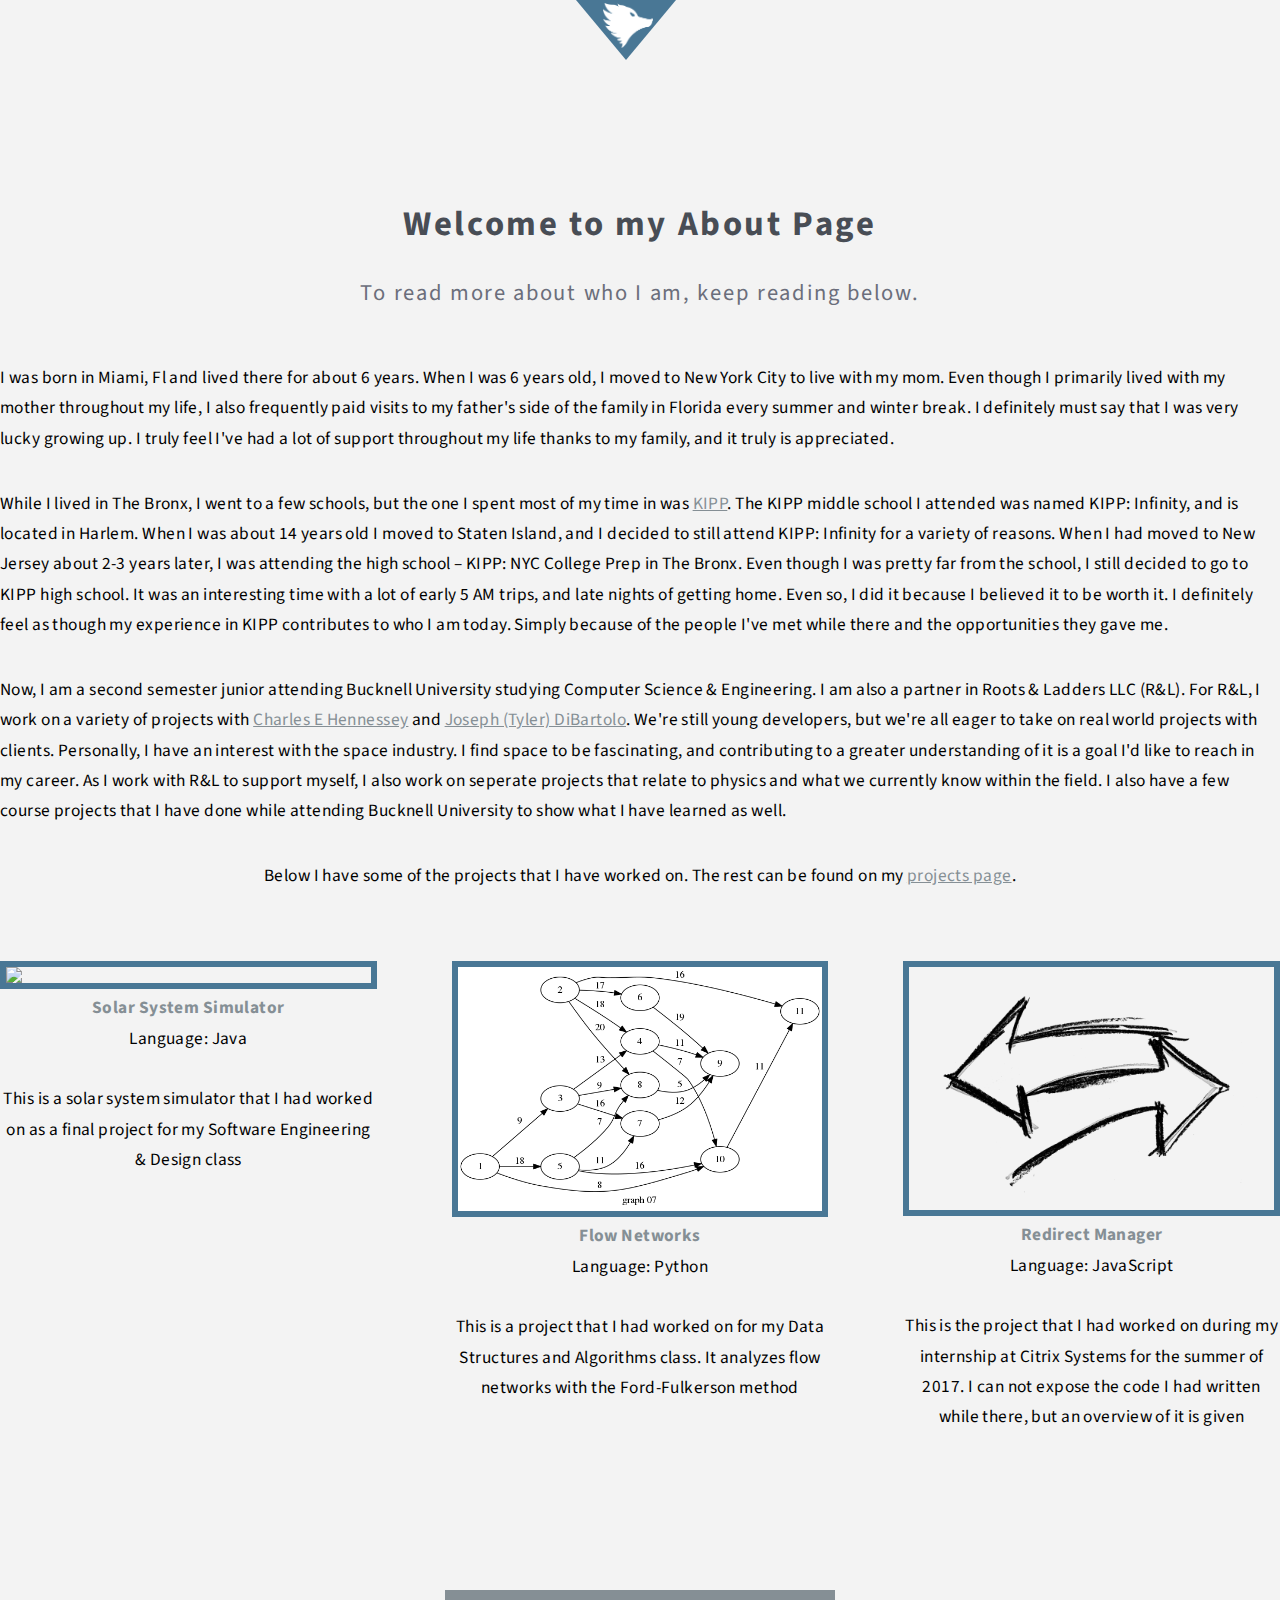
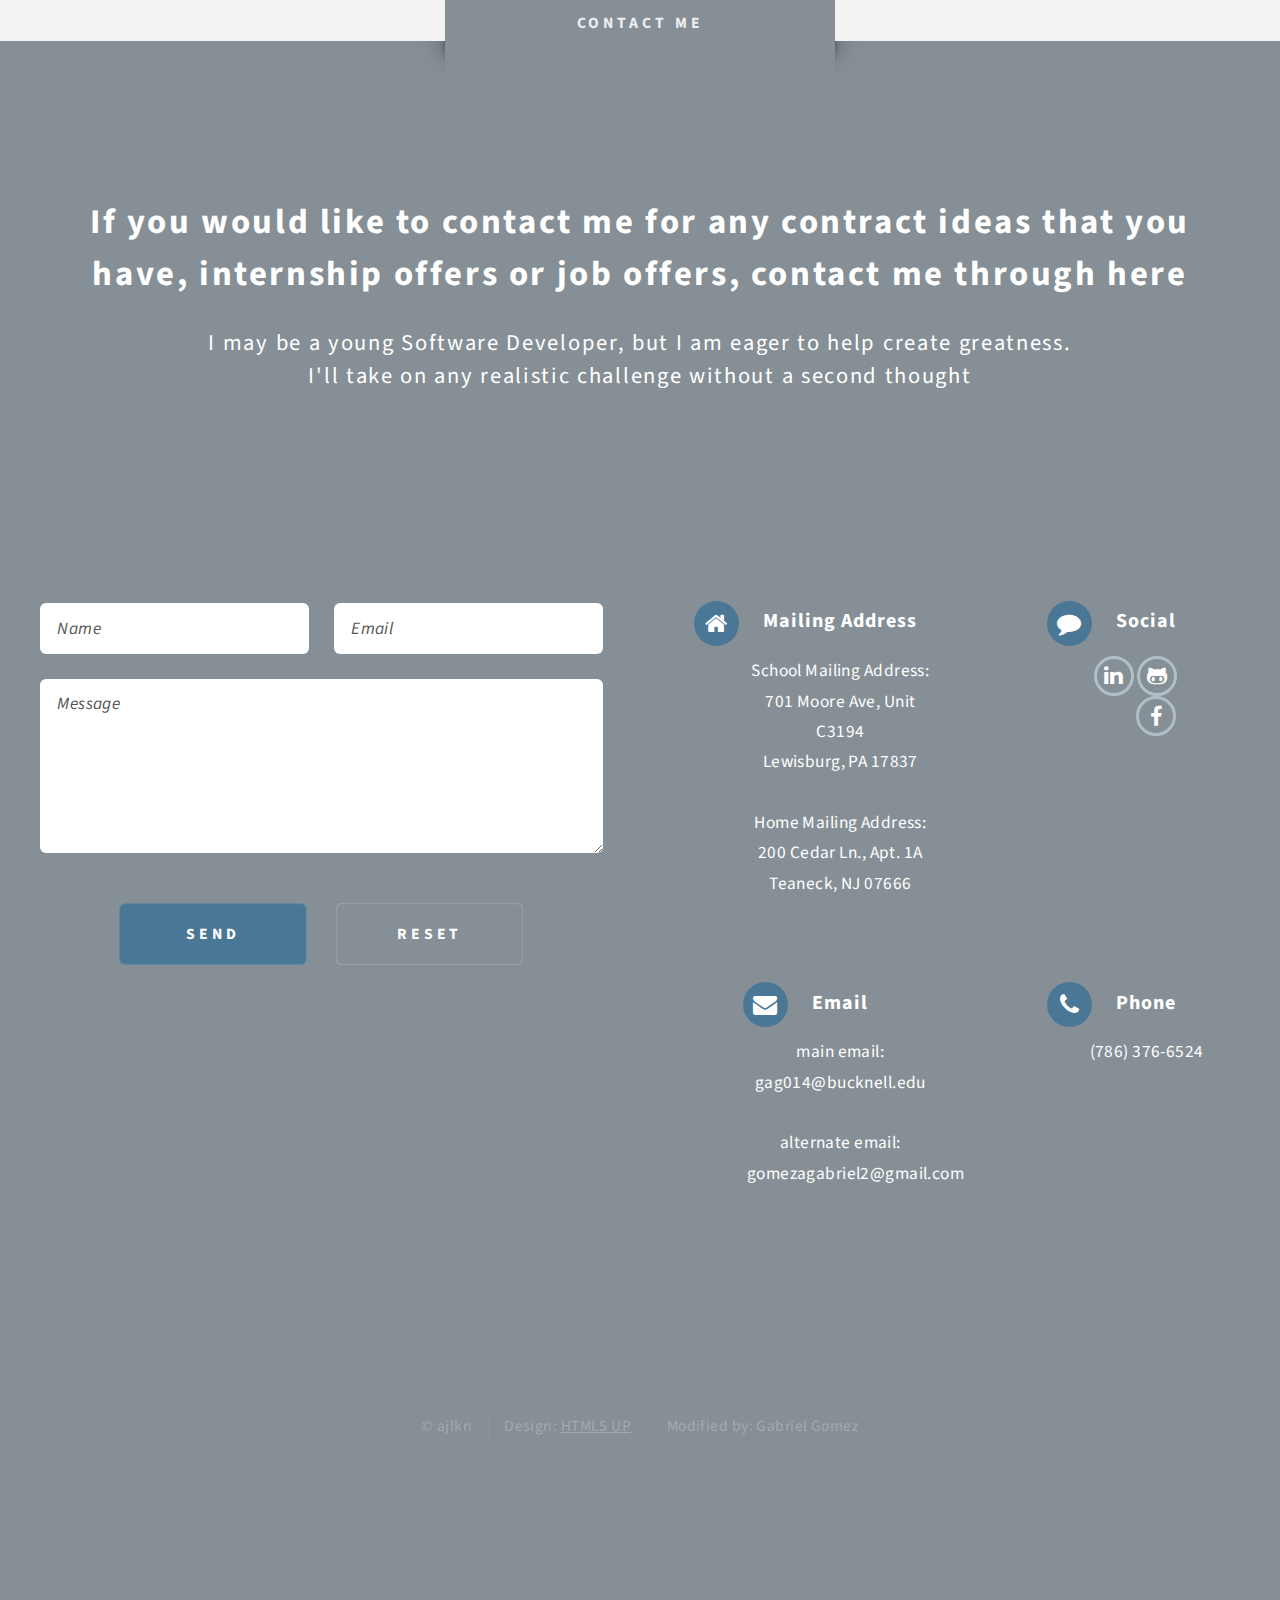
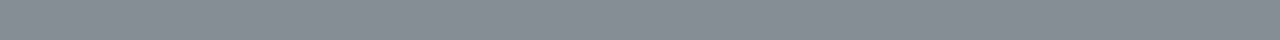
==== commit 546a2cb3: "site done for now" ====
--- a/about.html
+++ b/about.html
@@ -50,38 +50,38 @@
 										<p>To read more about who I am, keep reading below.</p>
 									</header>
 									<p>I was born in Miami, Fl and lived there for about 6 years. When I was 6 years old, I moved to New York City to live with my mom. Even though I primarily lived with my mother throughout my life, I also frequently paid visits to my father's side of the family in Florida every summer and winter break. I definitely must say that I was very lucky growing up. I truly feel I've had a lot of support throughout my life thanks to my family, and it truly is appreciated.</p>
-                                    <p>While I lived in The Bronx, I went to a few schools, but the one I spent most of my time in was <a id="examples" href="http://www.kipp.org/">KIPP</a>. The KIPP middle school I attended was named KIPP: Infinity, and is located in Harlem.  When I was about 14 years old I moved to Staten Island, and I decided to still attend KIPP: Infinity for a variety of reasons. When I had moved to New Jersey about 2-3 years later, I was attending the high school – KIPP: NYC College Prep in The Bronx. Even though I was pretty far from the school, I still decided to go to KIPP high school. It was an interesting time with a lot of early 5 AM trips, and late nights of getting home. Even so, I did it because I believed it to be worth it. I definitely feel as though my experience in KIPP contributes to who I am today. Simply because of the people I've met while there and the opportunities they gave me. </p>
-									<p>Now, I am a second semester junior attending Bucknell University studying Computer Science &amp; Engineering. I am also a partner in Roots &amp; Ladders LLC (R&amp;L). For R&amp;L, I work on a variety of projects with <a id="examples" href="https://github.com/fr0hike">Charles E Hennessey</a> and <a id="examples" href="https://github.com/raisingdibar">Joseph (Tyler) DiBartolo</a>. We're still young developers, but we're all eager to take on real world projects with clients. Personally, I have an interest with the space industry. I find space to be fascinating, and contributing to a greater understanding of it is a goal I'd like to reach in my career. As I work with R&amp;L to support myself, I also work on seperate projects that relate to physics and what we currently know within the field. I also have a few course projects that I have done while attending Bucknell University to show what I have learned as well.</p>
+                                    <p>While I lived in The Bronx, I went to a few schools, but the one I spent most of my time in was <a id="examples" href="http://www.kipp.org/" target="_blank">KIPP</a>. The KIPP middle school I attended was named KIPP: Infinity, and is located in Harlem.  When I was about 14 years old I moved to Staten Island, and I decided to still attend KIPP: Infinity for a variety of reasons. When I had moved to New Jersey about 2-3 years later, I was attending the high school – KIPP: NYC College Prep in The Bronx. Even though I was pretty far from the school, I still decided to go to KIPP high school. It was an interesting time with a lot of early 5 AM trips, and late nights of getting home. Even so, I did it because I believed it to be worth it. I definitely feel as though my experience in KIPP contributes to who I am today. Simply because of the people I've met while there and the opportunities they gave me. </p>
+									<p>Now, I am a second semester junior attending Bucknell University studying Computer Science &amp; Engineering. I am also a partner in Roots &amp; Ladders LLC (R&amp;L). For R&amp;L, I work on a variety of projects with <a id="examples" href="https://github.com/fr0hike" target="_blank">Charles E Hennessey</a> and <a id="examples" href="https://github.com/raisingdibar" target="_blank">Joseph (Tyler) DiBartolo</a>. We're still young developers, but we're all eager to take on real world projects with clients. Personally, I have an interest with the space industry. I find space to be fascinating, and contributing to a greater understanding of it is a goal I'd like to reach in my career. As I work with R&amp;L to support myself, I also work on seperate projects that relate to physics and what we currently know within the field. I also have a few course projects that I have done while attending Bucknell University to show what I have learned as well.</p>
                                     
                                     <p>
-                                        Below I have some of the projects that I have worked on. The rest can be found on my <a id="examples">projects page</a>. 
+                                        Below I have some of the projects that I have worked on. The rest can be found on my <a id="examples" href="projects.html">projects page</a>. 
                                     </p>
 								</article>
 								<div class="row 150%">
 							<div class="4u 12u(mobile)">
 								<section class="highlight">
-                                        <a href="https://github.com/gabegomez014/SSS" class="image featured"><div id="project1" class="overlay">
+                                        <a href="https://github.com/gabegomez014/SSS" class="image featured" target="_blank"><div id="project1" class="overlay">
                                             <img src="images/SSS_cover.png"/></div>
                                         </a>
-									<h3><a id="examples" href="https://github.com/gabegomez014/SSS">Solar System Simulator</a></h3>
+									<h3><a id="examples" href="https://github.com/gabegomez014/SSS" target="_blank">Solar System Simulator</a></h3>
 									<p>Language: Java<br><br>This is a solar system simulator that I had worked on as a final project for my Software Engineering &amp; Design class</p>
 								</section>
 							</div>
 							<div class="4u 12u(mobile)">
 								<section class="highlight">
-									<a href="https://github.com/gabegomez014/flow_networks" class="image featured"><div id="project1" class="overlay"><img src="images/graph7.png" alt="Flow Network Example" />
+									<a href="https://github.com/gabegomez014/flow_networks" class="image featured" target="_blank"><div id="project1" class="overlay"><img src="images/graph7.png" alt="Flow Network Example" />
                                     </div>
                                     </a>
-									<h3><a id="examples" href="https://github.com/gabegomez014/flow_networks">Flow Networks</a></h3>
+									<h3><a id="examples" href="https://github.com/gabegomez014/flow_networks" target="_blank">Flow Networks</a></h3>
 									<p>Language: Python<br><br>This is a project that I had worked on for my Data Structures and Algorithms class. It analyzes flow networks with the Ford-Fulkerson method</p>
 								</section>
 							</div>
 							<div class="4u 12u(mobile)">
 								<section class="highlight">
-									<a href="https://github.com/gabegomez014/Redirect_Manager" class="image featured"><div id="project1" class="overlay"><img src="images/redirect.png" alt="Redirect Manager Image" />
+									<a href="https://github.com/gabegomez014/Redirect_Manager" class="image featured" target="_blank"><div id="project1" class="overlay"><img src="images/redirect.png" alt="Redirect Manager Image" />
                                         </div>
                                     </a>
-									<h3><a id="examples" href="https://github.com/gabegomez014/Redirect_Manager">Redirect Manager</a></h3>
+									<h3><a id="examples" href="https://github.com/gabegomez014/Redirect_Manager" target="_blank">Redirect Manager</a></h3>
 									<p>Language: JavaScript<br><br>This is the project that I had worked on during my internship at Citrix Systems for the summer of 2017. I can not expose the code I had written while there, but an overview of it is given</p>
 								</section>
 							</div>
@@ -192,7 +192,7 @@
 					</div>
 					<div id="copyright">
 						<ul>
-							<li>&copy; ajlkn</li><li>Design: <a href="http://html5up.net">HTML5 UP</a></li>
+							<li>&copy; ajlkn</li><li>Design: <a href="http://html5up.net" target="_blank">HTML5 UP</a></li>
                             <li>Modified by: Gabriel Gomez</li>
 						</ul>
 					</div>
--- a/assets/css/main.css
+++ b/assets/css/main.css
@@ -1286,7 +1286,8 @@
 	section:last-child,
 	article:last-child {
 		margin-bottom: 0;
-        color: black
+        color: black;
+        text-align: center
 	}
 
 	header.style1 {
